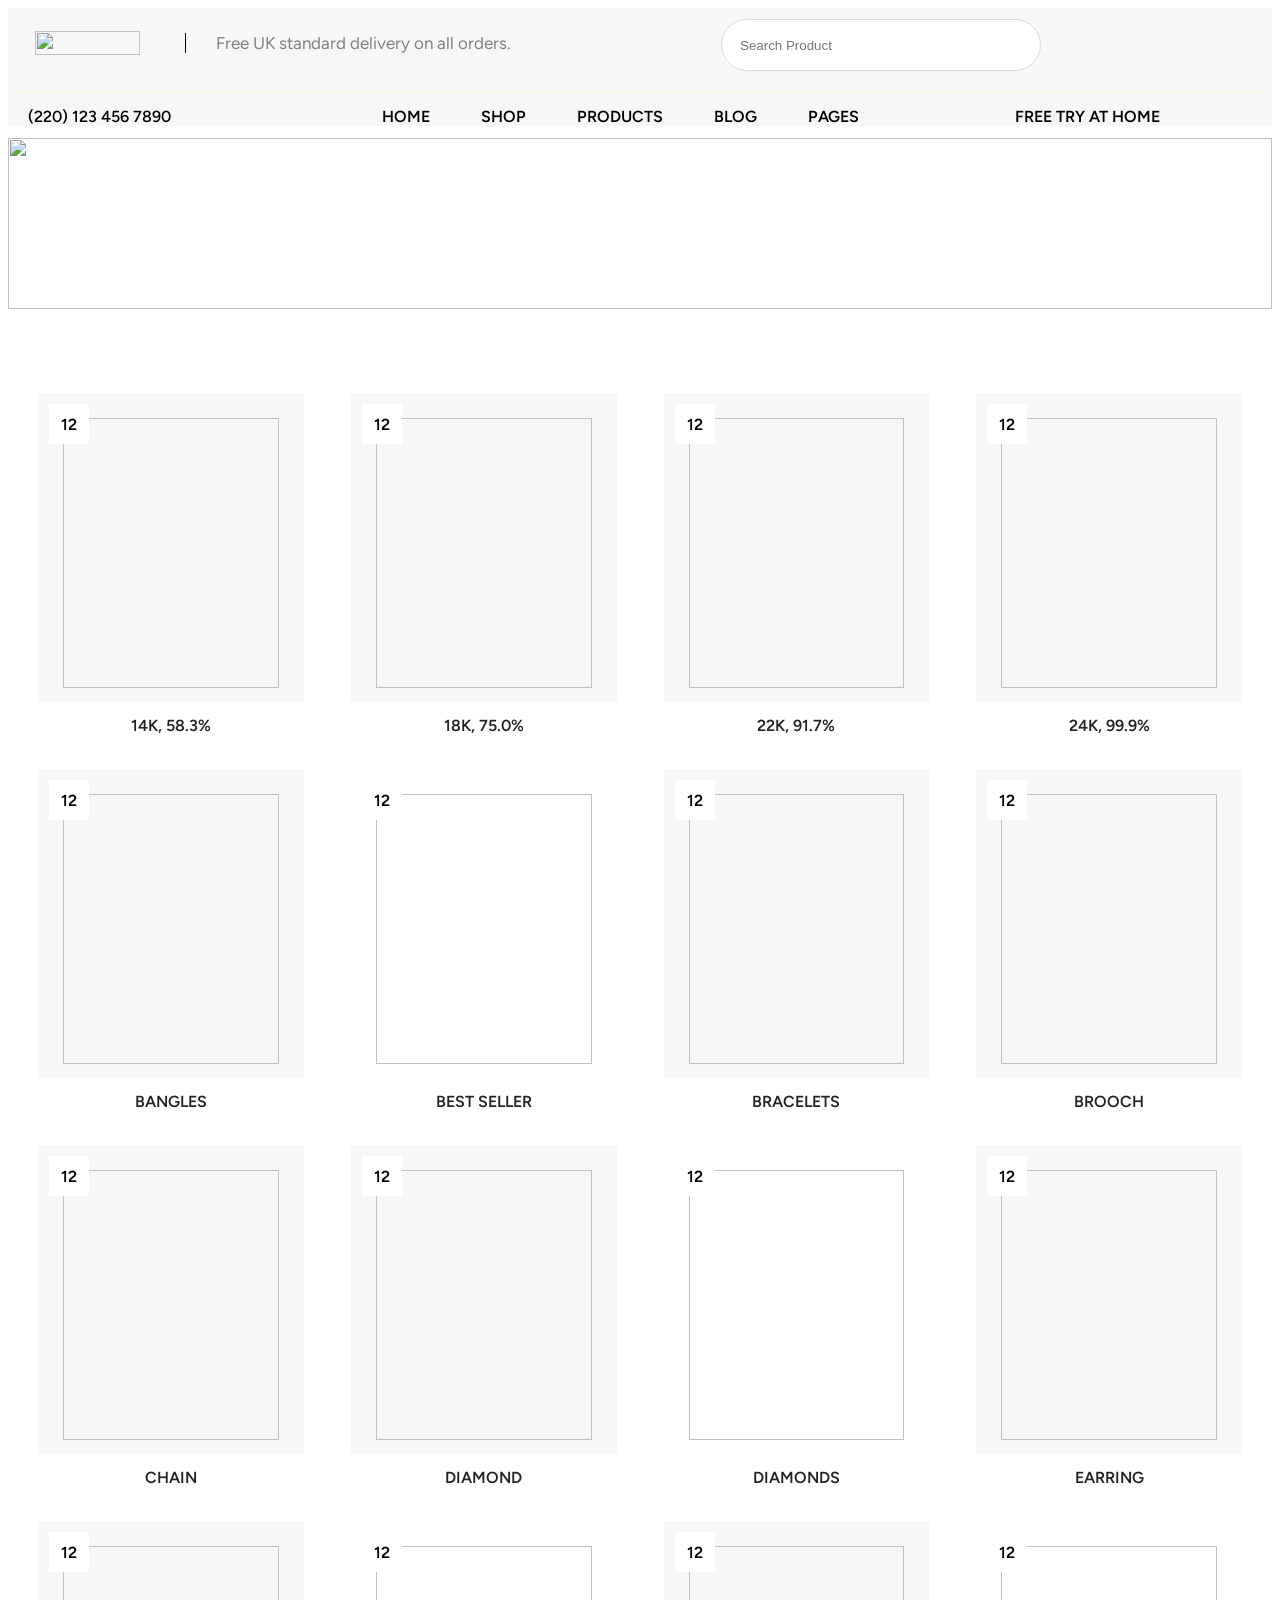
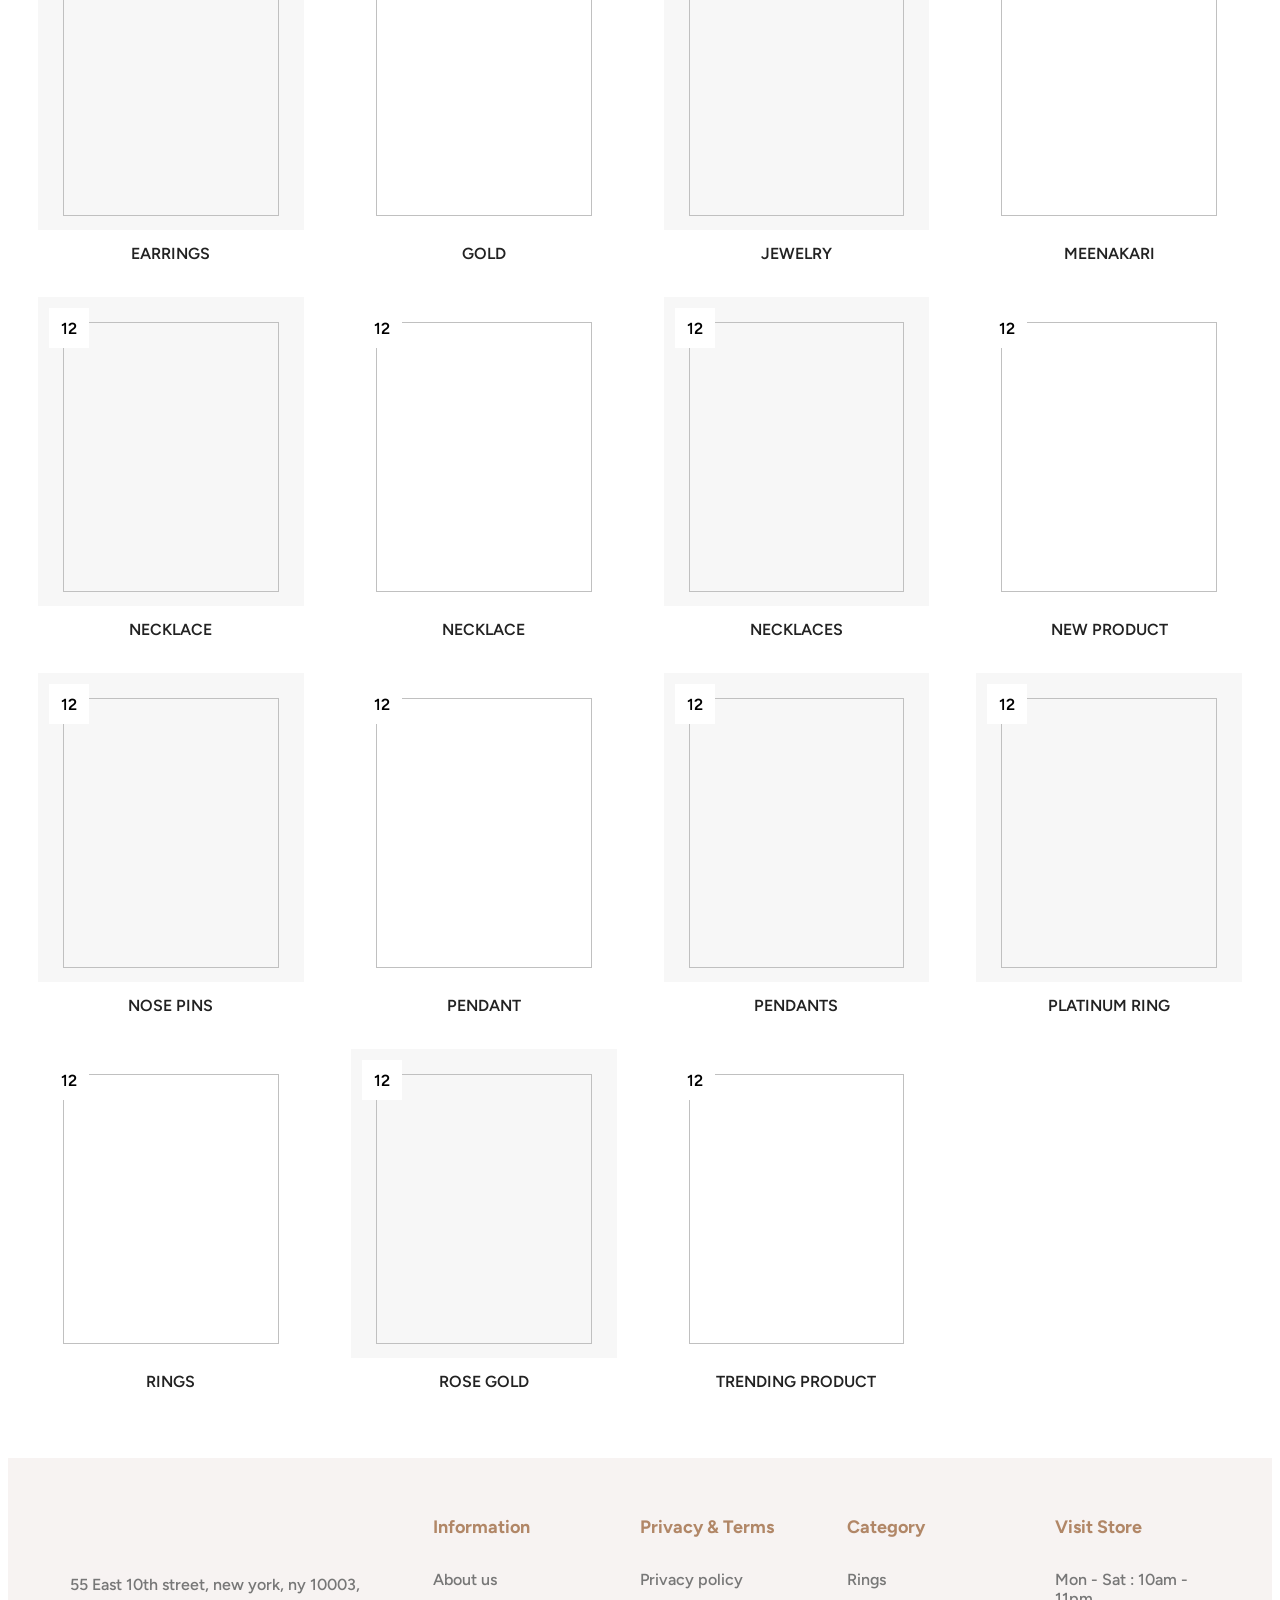
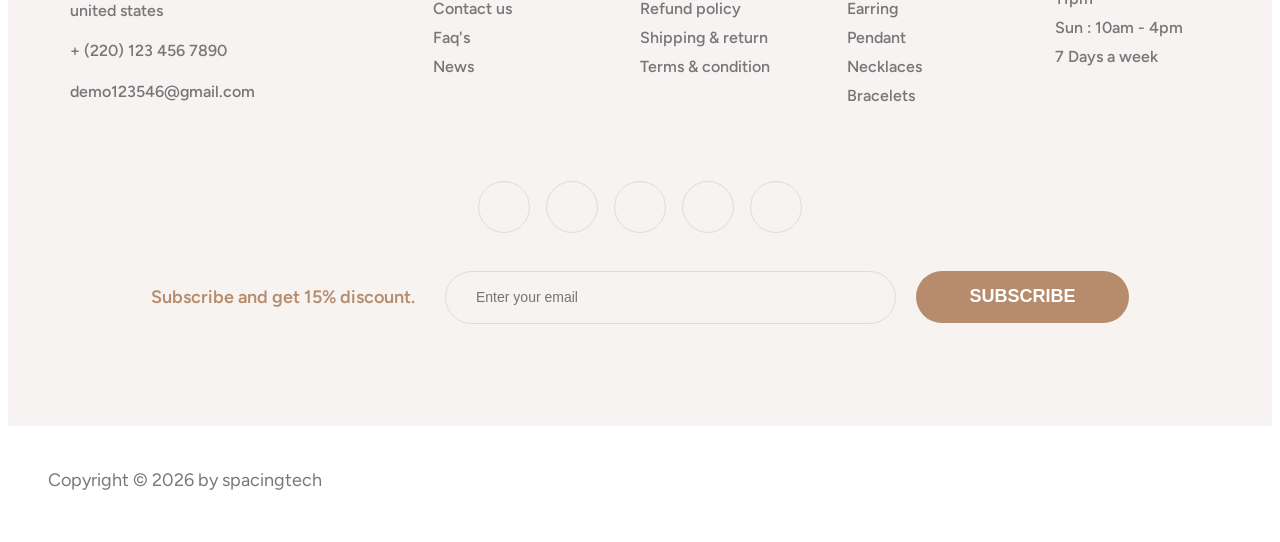
==== collection.html @ a3b4039f "complete home and collection page" ====
<!DOCTYPE html>
<html lang="en">

<head>
    <meta charset="UTF-8">
    <meta name="viewport" content="width=device-width, initial-scale=1.0">
    <title>Jelwo ( password: 1 )</title>
    <link rel="stylesheet" href="collection.css">
    <link rel="stylesheet" href="https://cdnjs.cloudflare.com/ajax/libs/font-awesome/7.0.1/css/all.min.css">
    <link rel="stylesheet" href="https://cdn.jsdelivr.net/npm/swiper@12/swiper-bundle.min.css" />
    <style>
        @import url('https://fonts.googleapis.com/css2?family=Marcellus&display=swap');
        @import url('https://fonts.googleapis.com/css2?family=Figtree:ital,wght@0,300..900;1,300..900&family=Marcellus&display=swap');
    </style>
</head>

<body>
    <header>
        <nav>
            <div class="nav-left"><img class="main-logo"
                    src="https://jelwo.myshopify.com/cdn/shop/files/jewelry-4-logo.png?v=1744805986&width=352" alt="">
                <p>Free UK standard delivery on all orders.</p>
            </div>
            <div class="nav-right"><input type="search" placeholder="Search Product">
                <ul>
                    <li>
                        <a href="#"><i class="fa-solid fa-user-plus" style="color: rgb(0, 0, 0);"></i></a>
                    </li>
                    <li>
                        <a href="#"><i class="fa-solid fa-heart-circle-plus" style="color: rgb(0, 0, 0);"></i></a>
                    </li>
                    <li>
                        <a href="#"><i class="fa-solid fa-bag-shopping" style="color: rgb(0, 0, 0);"></i></a>
                    </li>
                </ul>
            </div>
        </nav>
        <div class="container">
            <div class="customer-care">
                <span>
                    <i class="fa-solid fa-headset" style="color: rgb(225, 175, 175);"></i>
                </span>
                <a href="#">(220) 123 456 7890</a>
            </div>
            <div class="menu-bar">
                <a href="index.html">Home</a>
                <a href="#">Shop</a>
                <a href="#">Products</a>
                <a href="#">Blog</a>
                <a href="#">Pages</a>
            </div>
            <div class="try-home">
                <span>
                    <i class="fa-regular fa-house" style="color: rgb(225, 175, 175);"></i>
                </span>
                <a href="#">Free try at home</a>
            </div>
        </div>
    </header>

    <section class="breadcrumb-area">
        <img src="https://jelwo.myshopify.com/cdn/shop/files/jewelry-3-breadcrumb.jpg?v=1742473987&width=1920" alt="">
        <div class="title">
            <p><span>Home</span><span>Collection</span></p>
            <h1>Collections</h1>
        </div>
    </section>
    <section class="collection">
        <div class="product-card">
            <span class="count">12</span>
            <img src="https://jelwo.myshopify.com/cdn/shop/files/jewelry-product-6.jpg?v=1742442751&width=832" alt="">
            <h3>14K, 58.3%</h3>
        </div>

        <div class="product-card">
            <span class="count">12</span>
            <img src="https://jelwo.myshopify.com/cdn/shop/files/jewelry-product-46.jpg?v=1742445430&width=832" alt="">
            <h3>18K, 75.0%</h3>
        </div>

        <div class="product-card">
            <span class="count">12</span>
            <img src="https://jelwo.myshopify.com/cdn/shop/files/jewelry-product-6.jpg?v=1742442751&width=832" alt="">
            <h3>22K, 91.7%</h3>
        </div>

        <div class="product-card">
            <span class="count">12</span>
            <img src="https://jelwo.myshopify.com/cdn/shop/files/jewelry-product-6.jpg?v=1742442751&width=832" alt="">
            <h3>24K, 99.9%</h3>
        </div>
        <div class="product-card">
            <span class="count">12</span>
            <img src="https://jelwo.myshopify.com/cdn/shop/files/jewelry-product-6.jpg?v=1742442751&width=832" alt="">
            <h3>BANGLES</h3>
        </div>
        <div class="product-card card-1">
            <span class="count">12</span>
            <img src="https://jelwo.myshopify.com/cdn/shop/files/jewelry-pro-36.jpg?v=1741666478&width=832" alt="">
            <h3>BEST SELLER</h3>
        </div>
        <div class="product-card">
            <span class="count">12</span>
            <img src="https://jelwo.myshopify.com/cdn/shop/files/jewelry-product-6.jpg?v=1742442751&width=832" alt="">
            <h3>BRACELETS</h3>
        </div>
        <div class="product-card">
            <span class="count">12</span>
            <img src="https://jelwo.myshopify.com/cdn/shop/files/jewelry-product-6.jpg?v=1742442751&width=832" alt="">
            <h3>BROOCH</h3>
        </div>
        <div class="product-card">
            <span class="count">12</span>
            <img src="https://jelwo.myshopify.com/cdn/shop/files/jewelry-product-6.jpg?v=1742442751&width=832" alt="">
            <h3>CHAIN</h3>
        </div>
        <div class="product-card">
            <span class="count">12</span>
            <img src="https://jelwo.myshopify.com/cdn/shop/files/jewelry-product-56.jpg?v=1742445682&width=832" alt="">
            <h3>DIAMOND</h3>
        </div>
        <div class="product-card card-1">
            <span class="count">12</span>
            <img src="https://jelwo.myshopify.com/cdn/shop/files/jewelry-pro-21.jpg?v=1741607520&width=832" alt="">
            <h3>DIAMONDS</h3>
        </div>
        <div class="product-card">
            <span class="count">12</span>
            <img src="https://jelwo.myshopify.com/cdn/shop/files/jewelry-product-56.jpg?v=1742445682&width=832" alt="">
            <h3>EARRING</h3>
        </div>
        <div class="product-card">
            <span class="count">12</span>
            <img src="https://jelwo.myshopify.com/cdn/shop/files/jewelry-product-56.jpg?v=1742445682&width=832" alt="">
            <h3>EARRINGS</h3>
        </div>
        <div class="product-card card-1">
            <span class="count">12</span>
            <img src="https://jelwo.myshopify.com/cdn/shop/files/jewelry-pro-56.jpg?v=1741670785&width=832" alt="">
            <h3>GOLD</h3>
        </div>
        <div class="product-card">
            <span class="count">12</span>
            <img src="https://jelwo.myshopify.com/cdn/shop/files/jewelry-product-6.jpg?v=1742442751&width=832" alt="">
            <h3>JEWELRY</h3>
        </div>
        <div class="product-card card-1">
            <span class="count">12</span>
            <img src="https://jelwo.myshopify.com/cdn/shop/files/jewelry-pro-36.jpg?v=1741666478&width=832" alt="">
            <h3>MEENAKARI</h3>
        </div>
        <div class="product-card">
            <span class="count">12</span>
            <img src="https://jelwo.myshopify.com/cdn/shop/files/jewelry-product-6.jpg?v=1742442751&width=832" alt="">
            <h3>NECKLACE</h3>
        </div>
        <div class="product-card card-1">
            <span class="count">12</span>
            <img src="https://jelwo.myshopify.com/cdn/shop/files/jewelry-pro-36.jpg?v=1741666478&width=832" alt="">
            <h3>NECKLACE</h3>
        </div>
        <div class="product-card">
            <span class="count">12</span>
            <img src="https://jelwo.myshopify.com/cdn/shop/files/jewelry-product-56.jpg?v=1742445682&width=832" alt="">
            <h3>NECKLACES</h3>
        </div>
        <div class="product-card card-1">
            <span class="count">12</span>
            <img src="https://jelwo.myshopify.com/cdn/shop/files/jewelry-pro-36.jpg?v=1741666478&width=832" alt="">
            <h3>NEW PRODUCT</h3>
        </div>
        <div class="product-card">
            <span class="count">12</span>
            <img src="https://jelwo.myshopify.com/cdn/shop/files/jewelry-product-16.jpg?v=1742443575&width=832" alt="">
            <h3>NOSE PINS</h3>
        </div>
        <div class="product-card card-1">
            <span class="count">12</span>
            <img src="https://jelwo.myshopify.com/cdn/shop/files/jewelry-pro-36.jpg?v=1741666478&width=832" alt="">
            <h3>PENDANT</h3>
        </div>
        <div class="product-card">
            <span class="count">12</span>
            <img src="https://jelwo.myshopify.com/cdn/shop/files/jewelry-product-56.jpg?v=1742445682&width=832" alt="">
            <h3>PENDANTS</h3>
        </div>
        <div class="product-card">
            <span class="count">12</span>
            <img src="https://jelwo.myshopify.com/cdn/shop/files/jewelry-product-6.jpg?v=1742442751&width=832" alt="">
            <h3>PLATINUM RING</h3>
        </div>
        <div class="product-card card-1">
            <span class="count">12</span>
            <img src="https://jelwo.myshopify.com/cdn/shop/files/jewelry-pro-21.jpg?v=1741607520&width=832" alt="">
            <h3>RINGS</h3>
        </div>
        <div class="product-card">
            <span class="count">12</span>
            <img src="https://jelwo.myshopify.com/cdn/shop/files/jewelry-product-6.jpg?v=1742442751&width=832" alt="">
            <h3>ROSE GOLD</h3>
        </div>
        <div class="product-card card-1">
            <span class="count">12</span>
            <img src="https://jelwo.myshopify.com/cdn/shop/files/jewelry-pro-36.jpg?v=1741666478&width=832" alt="">
            <h3>TRENDING PRODUCT</h3>
        </div>
    </section>

    <footer class="footer">
        <div class="footer-container">

            <!-- Column 1 -->
            <div class="footer-col">
                <h2 class="logo"><img
                        src="https://jelwo.myshopify.com/cdn/shop/files/jewelry-4-logo.png?v=1744805986&width=352"
                        alt=""></h2>

                <div class="contact-item">
                    <i class="fa-solid fa-location-dot"></i>
                    <p>
                        55 East 10th street, new york,
                        ny 10003, united states
                    </p>
                </div>

                <div class="contact-item">
                    <i class="fa-solid fa-phone"></i>
                    <p>+ (220) 123 456 7890</p>
                </div>

                <div class="contact-item">
                    <i class="fa-solid fa-envelope"></i>
                    <p>demo123546@gmail.com</p>
                </div>
            </div>

            <!-- Column 2 -->
            <div class="footer-col">
                <h3>Information</h3>
                <ul>
                    <li><a href="#">About us</a></li>
                    <li><a href="#">Contact us</a></li>
                    <li><a href="#">Faq's</a></li>
                    <li><a href="#">News</a></li>
                </ul>
            </div>

            <!-- Column 3 -->
            <div class="footer-col">
                <h3>Privacy & Terms</h3>
                <ul>
                    <li><a href="#">Privacy policy</a></li>
                    <li><a href="#">Refund policy</a></li>
                    <li><a href="#">Shipping & return</a></li>
                    <li><a href="#">Terms & condition</a></li>
                </ul>
            </div>

            <!-- Column 4 -->
            <div class="footer-col">
                <h3>Category</h3>
                <ul>
                    <li><a href="#">Rings</a></li>
                    <li><a href="#">Earring</a></li>
                    <li><a href="#">Pendant</a></li>
                    <li><a href="#">Necklaces</a></li>
                    <li><a href="#">Bracelets</a></li>
                </ul>
            </div>

            <!-- Column 5 -->
            <div class="footer-col">
                <h3>Visit Store</h3>
                <ul>
                    <li>Mon - Sat : 10am - 11pm</li>
                    <li>Sun : 10am - 4pm</li>
                    <li>7 Days a week</li>
                </ul>
            </div>

        </div>
        <div class="newsletter">

            <div class="social-icons">
                <a href="#"><i class="fa-brands fa-facebook-f"></i></a>
                <a href="#"><i class="fa-brands fa-x-twitter"></i></a>
                <a href="#"><i class="fa-brands fa-instagram"></i></a>
                <a href="#"><i class="fa-brands fa-pinterest-p"></i></a>
                <a href="#"><i class="fa-brands fa-youtube"></i></a>
            </div>

            <div class="subscribe-box">
                <h3>Subscribe and get 15% discount.</h3>

                <form>
                    <input type="email" placeholder="Enter your email">
                    <button>SUBSCRIBE</button>
                </form>
            </div>

        </div>
    </footer>


    <div class="footer-bottom">
        <p>Copyright © 2026 by spacingtech</p>

        <div class="payment-methods">
            <div class="payment-box" style="color: #142FBD;"><i class="fa-brands fa-cc-visa"></i></div>
            <div class="payment-box" style="color: #EB001B;"><i class="fa-brands fa-cc-mastercard"></i></div>
            <div class="payment-box" style="color: #0071CE;"><i class="fa-brands fa-cc-amex"></i></div>
            <div class="payment-box" style="background: transparent;;"><i class="fa-brands fa-cc-paypal"></i></div>
            <div class="payment-box"><i class="fa-brands fa-cc-diners-club"></i></div>
            <div class="payment-box" style="color: rgb(67 63 63);"><i class="fa-brands fa-cc-discover"></i></div>
        </div>
    </div>
</body>

</html>
---- collection.css ----
body {
    font-family: 'Figtree', sans-serif;
}

nav {
    display: flex;
    gap: 143px;
}

.nav-left {
    display: flex;
}

.nav-right {
    display: flex;
}

.main-logo {
    width: 105px;
    height: 24px;
    position: relative;
    top: 23px;
    left: 27px;
}

.nav-left p {
    font-size: 17px;
    position: relative;
    margin-left: 72px;
    top: -12px;
    border-left: 1px solid black;
    padding-left: 30px;
    margin-top: 37px;
    color: #808080;
}

.nav-right input {
    border-radius: 40%;
    border-radius: 38px;
    padding: 11px 131px 10px 18px;
    margin: 11px;
    position: relative;
    left: 56px;
    border: 1px solid #dadada;
}

.nav-right ul {
    list-style-type: none;
    display: flex;
    gap: 32px;
    position: relative;
    left: 49px;
    top: 14px;
}

.container {
    display: grid;
    grid-template-columns: repeat(3, 2fr);
    position: relative;
    top: 10px;
    padding-top: 14px;
    border-top: 1px solid beige;
    gap: 20px;
}

.customer-care {
    position: relative;
    left: 20px;
}

.customer-care i {
    width: 39px;
}

.customer-care a {
    color: black;
    text-decoration: none;
    font-weight: 550;
}

.menu-bar {
    display: flex;
    gap: 51px;
    position: relative;
    left: -20px;
    font-weight: 600;
}

.menu-bar a {
    color: black;
    text-transform: uppercase;
    text-decoration: none;
}

.try-home {
    position: relative;
    left: 101px;
    display: flex;
    gap: 15px;
    width: 191px;
}

.try-home a {
    color: black;
    text-decoration: none;
    text-transform: uppercase;
    font-weight: 600;
}


.breadcrumb-area img {
    width: 100%;
    height: 171px;
    margin-top: 22px;
}

.title {
    position: absolute;
    top: 172px;
    left: 536px;
    text-align: center;
}

.title p {
    display: flex;
    gap: 20px;
    color: white;
    font-size: 17px;
    text-transform: uppercase;
    font-weight: 550;
    text-align: center;
    margin-left: 10px;
    margin-bottom: 5px;
}

.title h1 {
    color: white;
    font-size: 39px;
    font-weight: 550;
    margin-top: 0;
    font-family: 'Figtree', sans-serif;
}

header,
.container {
    background: #f7f7f7;
}

.collection {
    max-width: 1800px;
    margin: 60px auto;
    padding: 0 30px;

    display: grid;
    grid-template-columns: repeat(4, 1fr);
    gap: 47px;
}

.product-card {
    background: #F7F7F7;
    padding: 25px;
    text-align: center;
    position: relative;
    transition: .4s;
    height: 259px;
    margin-top: 20px;
}

.card-1 {
    background: white;
    padding: 25px;
    text-align: center;
    position: relative;
    transition: .4s;
    height: 259px;
    margin-top: 20px;
}

.count {
    position: absolute;
    top: 11px;
    left: 11px;
    width: 40px;
    height: 40px;
    background: #fff;
    display: flex;
    align-items: center;
    justify-content: center;
    font-size: 16px;
    font-weight: 600;
}

.product-card img {
    width: 100%;
    height: 270px;
    object-fit: contain;
    margin-top: 0;
}

.product-card h3 {
    margin-top: 24px;
    font-size: 16px;
    color: #222;
    font-weight: 600;
}

.product-card:hover {
    transform: translateY(-8px);
}


.footer {
    background: #f7f3f2;
    padding: 40px 50px;
    margin-top: 100px;
}

.footer-container {
    display: grid;
    grid-template-columns: 2fr 1fr 1fr 1fr 1fr;
    gap: 40px;
}

.logo {
    font-size: 24px;
    margin-bottom: 25px;
}

.logo img {
    width: 124px;
}

.footer-col h3 {
    font-size: 18px;
    margin-bottom: 18px;
    color: #b18767;
}

.footer-col ul li {
    margin-bottom: 10px;
    font-size: 16px;
    color: #777;
}

.contact-item {
    display: flex;
    gap: 12px;
    margin-bottom: 15px;
}

.contact-item i {
    font-size: 18px;
    color: #b18767;
}

.contact-item p {
    font-size: 16px;
    line-height: 1.6;
    color: #777;
    margin-top: 0;
    margin-bottom: 0;
}

.footer-col {
    font-weight: 550;
}

.footer-col a {
    text-decoration: none;
    color: #777;
}

.footer-col ul {
    list-style-type: none;
    padding-left: 0;
    padding-top: 14px;
}

.footer-col a:hover {
    color: #b18767;
}

.newsletter {
    background: #f6f3f1;
    padding: 60px 0;
    text-align: center;
}

.social-icons {
    display: flex;
    justify-content: center;
    gap: 16px;
    margin-bottom: 35px;
}

.social-icons a {
    width: 50px;
    height: 50px;
    border: 1px solid #ddd;
    border-radius: 50%;
    display: flex;
    align-items: center;
    justify-content: center;
    text-decoration: none;
    color: #777;
    font-size: 28px;
}

.social-icons a:hover {
    color: white;
    background: #b68c6d;
}

.subscribe-box {
    display: flex;
    justify-content: center;
    align-items: center;
    gap: 30px;
    flex-wrap: wrap;
}

.subscribe-box h3 {
    color: #b68c6d;
    font-size: 18px;
    font-weight: 600;
}

.subscribe-box form {
    display: flex;
    gap: 20px;
}

.subscribe-box input {
    width: 389px;
    height: 51px;
    border: 1px solid #ddd;
    border-radius: 50px;
    padding: 0 30px;
    font-size: 14px;
    outline: none;
    background: transparent;
}

.subscribe-box button {
    width: 213px;
    height: 52px;
    border: none;
    border-radius: 50px;
    background: #b68c6d;
    color: #fff;
    font-size: 18px;
    font-weight: 600;
    cursor: pointer;
}

.footer-bottom {
    background: #fff;
    padding: 25px 40px;
    display: flex;
    justify-content: space-between;
    align-items: center;
}

.footer-bottom p {
    font-size: 18px;
    color: #777;
}

.payment-icons {
    display: flex;
    gap: 10px;
}

.payment-icons img {
    height: 35px;
}


.payment-methods {
    display: flex;
    gap: 10px;
    font-size: 30px;
}
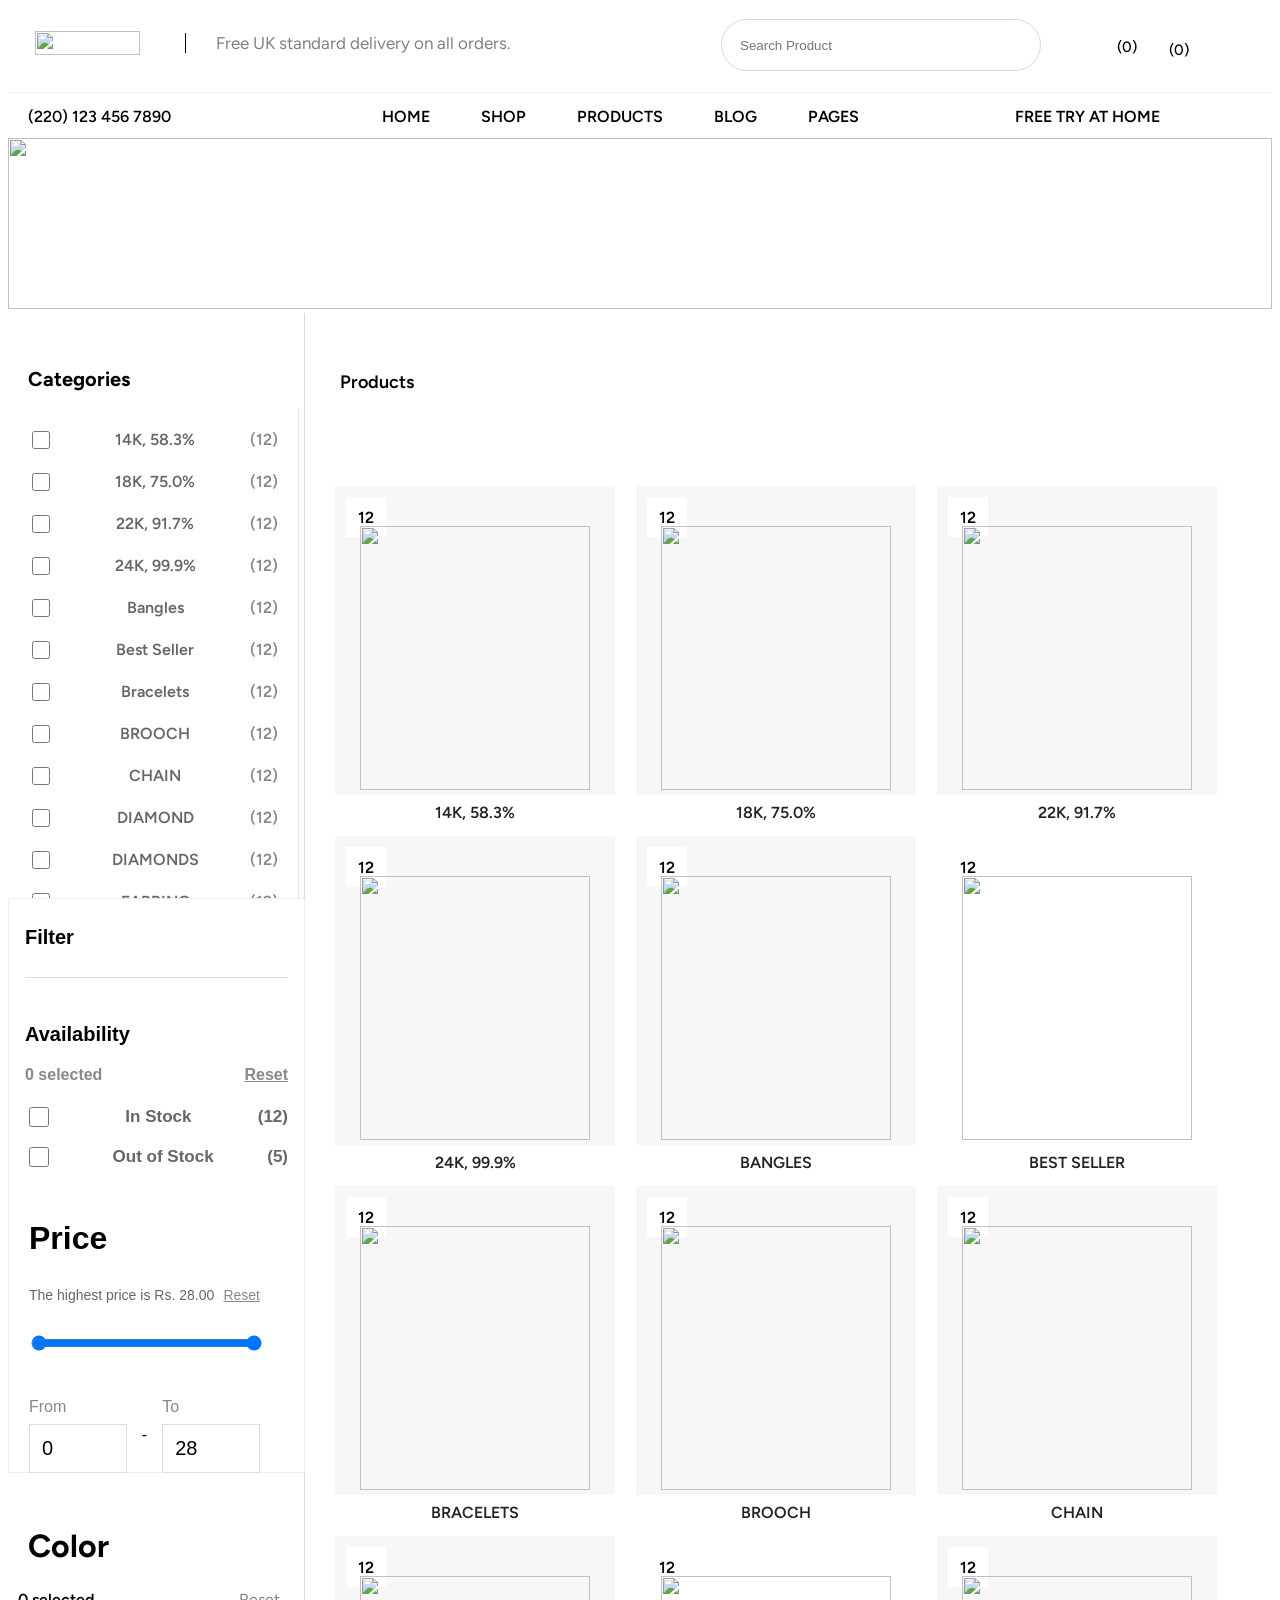
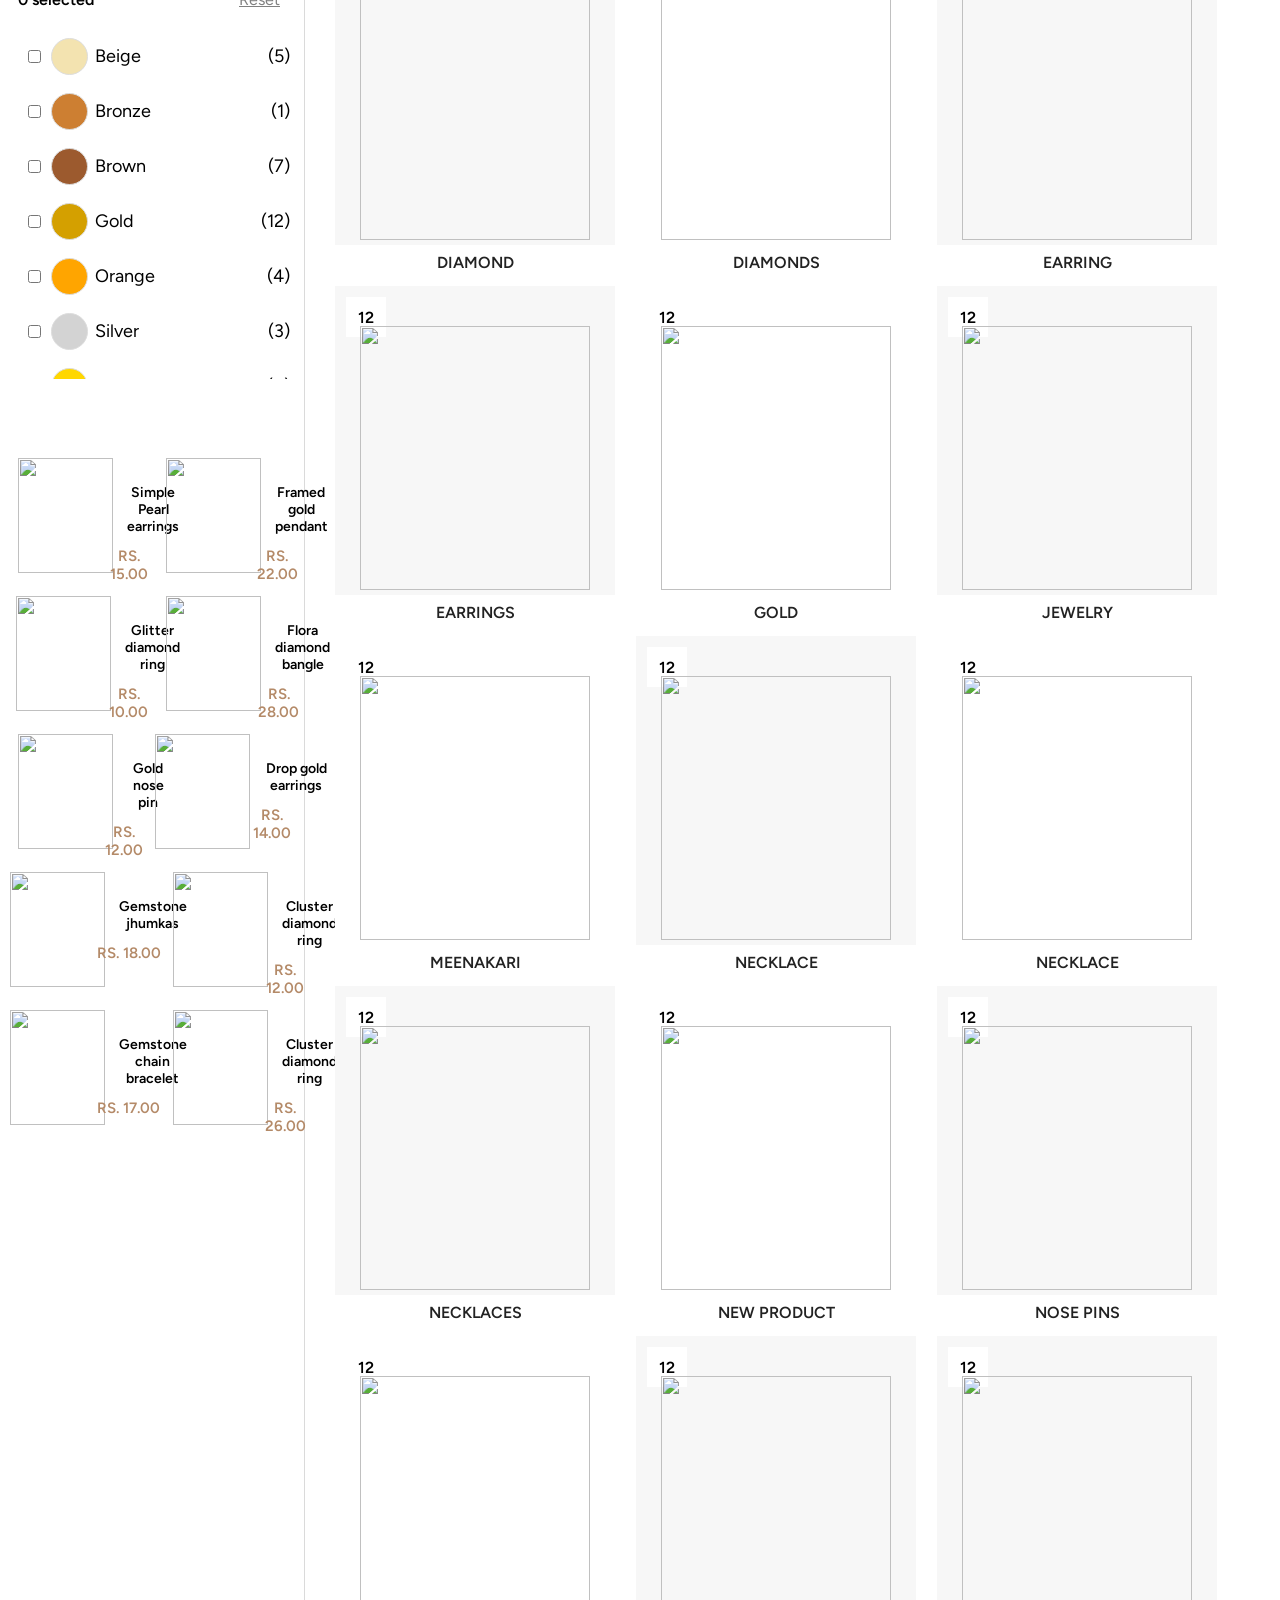
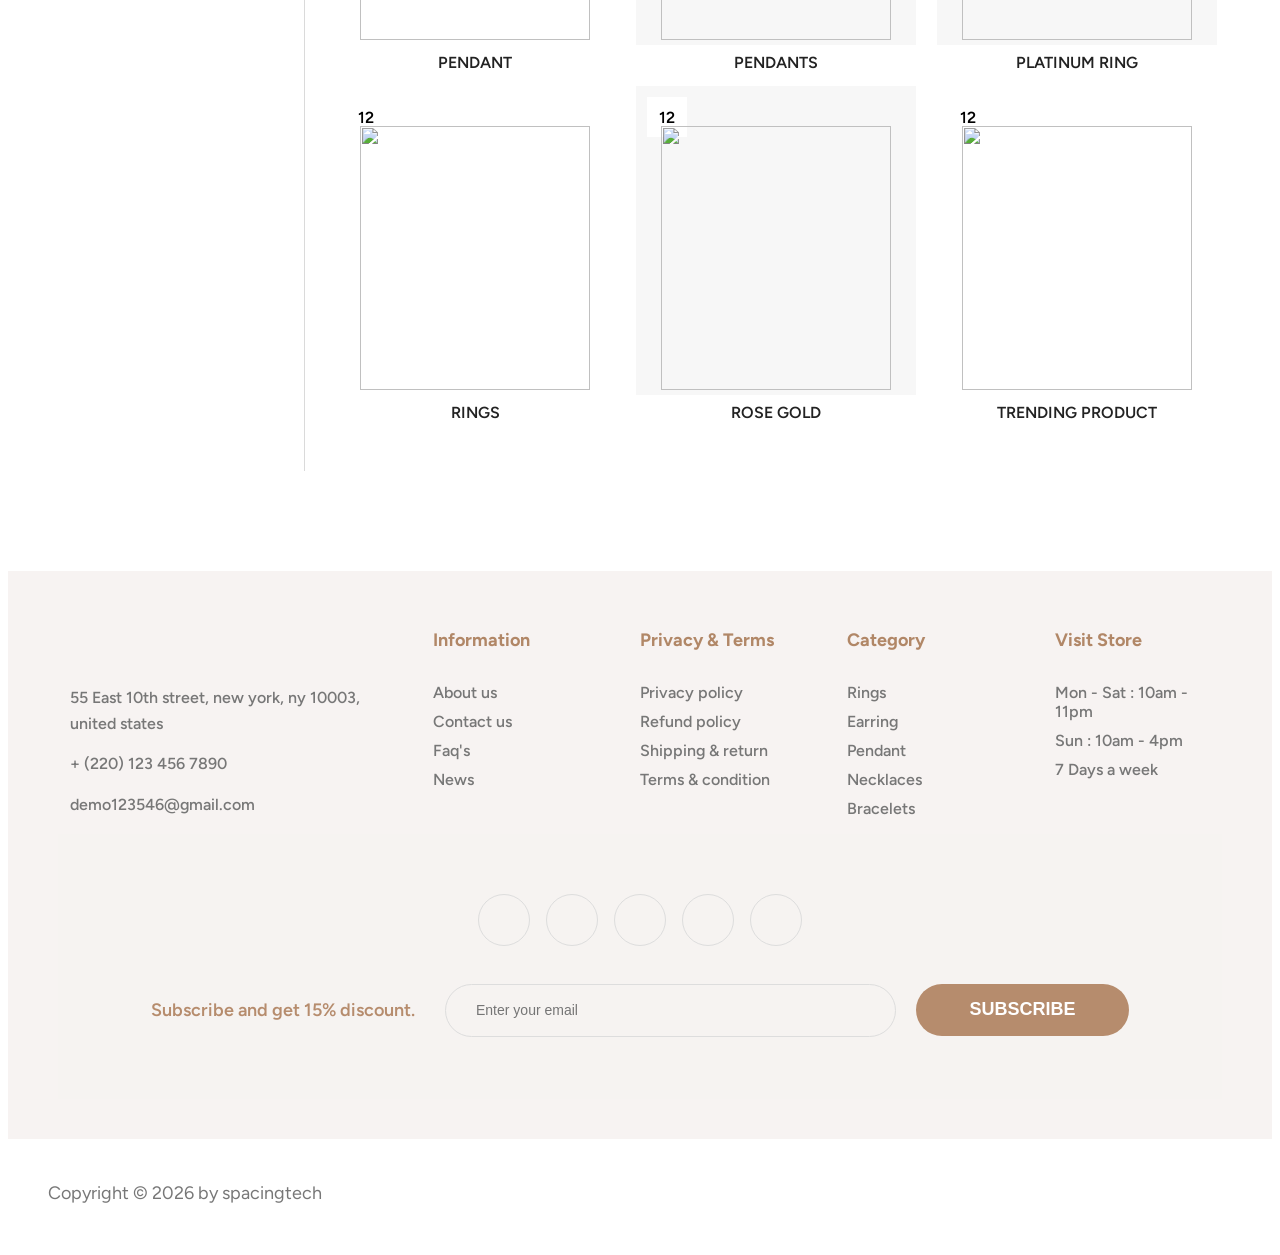
==== commit db04dfd7: "completed" ====
--- a/collection.html
+++ b/collection.html
@@ -27,10 +27,131 @@
                         <a href="#"><i class="fa-solid fa-user-plus" style="color: rgb(0, 0, 0);"></i></a>
                     </li>
                     <li>
-                        <a href="#"><i class="fa-solid fa-heart-circle-plus" style="color: rgb(0, 0, 0);"></i></a>
+                        <a href="wishlist.html" class="wishlist-link">
+                            <i class="fa-solid fa-heart-circle-plus"></i>
+                            <span id="wishlist-count">(0)</span>
+                        </a>
                     </li>
                     <li>
-                        <a href="#"><i class="fa-solid fa-bag-shopping" style="color: rgb(0, 0, 0);"></i></a>
+                        <a>
+                            <div class="menu-btn" onclick="openMenu()">
+                                <i class="fa-solid fa-bag-shopping" style="color: rgb(0, 0, 0);"></i>
+                                <span id="cart-count">(0)</span>
+                            </div>
+
+                            <div class="sidebar" id="sidebar">
+                                <div class="discount-title">
+                                    <p>New customers save 10% with code <b>WELCOME10</b></p>
+                                </div>
+                                <div class="close-btn" onclick="closeMenu()">✖</div>
+                                <div class="cart-header">
+                                    <h6>My shopping cart</h6>
+                                </div>
+                                <div class="show-data">
+                                    <!-- <p>add to cart data show</p> -->
+                                </div>
+                                <div class="slider">
+                                    <div class="heading">
+                                        <h6>You might also like</h6>
+                                    </div>
+                                    <div class="swiper mySwiper">
+                                        <div class="swiper-wrapper">
+                                            <div class="swiper-slide">
+                                                <div class="product-slider">
+                                                    <img src="https://jelwo.myshopify.com/cdn/shop/files/jewelry-product-6.jpg?v=1742442751&width=533"
+                                                        alt="">
+                                                    <div class="img-data">
+                                                        <h6>Simple Pearl earrings</h6>
+                                                        <p>Rs. 15.00 </p>
+                                                    </div>
+                                                </div>
+                                            </div>
+                                            <div class="swiper-slide">
+                                                <div class="product-slider">
+                                                    <img src="https://jelwo.myshopify.com/cdn/shop/files/jewelry-product-26.jpg?v=1742444221&width=533"
+                                                        alt="">
+                                                    <div class="img-data">
+                                                        <h6>Glitter diamond ring</h6>
+                                                        <p>Rs. 10.00 </p>
+                                                    </div>
+                                                </div>
+                                            </div>
+                                            <div class="swiper-slide">
+                                                <div class="product-slider">
+                                                    <img src="https://jelwo.myshopify.com/cdn/shop/files/jewelry-product-21.jpg?v=1742443763&width=533"
+                                                        alt="">
+                                                    <div class="img-data">
+                                                        <h6>Gold nose pin</h6>
+                                                        <p>Rs. 12.00 </p>
+                                                    </div>
+                                                </div>
+                                            </div>
+                                            <div class="swiper-slide">
+                                                <div class="product-slider">
+                                                    <img src="https://jelwo.myshopify.com/cdn/shop/files/jewelry-product-51.jpg?v=1742445540&width=533"
+                                                        alt="">
+                                                    <div class="img-data">
+                                                        <h6>Gemstone jhumkas</h6>
+                                                        <p>Rs. 18.00 </p>
+                                                    </div>
+                                                </div>
+                                            </div>
+                                            <div class="swiper-slide">
+                                                <div class="product-slider">
+                                                    <img src="https://jelwo.myshopify.com/cdn/shop/files/jewelry-product-41.jpg?v=1742444936&width=533"
+                                                        alt="">
+                                                    <div class="img-data">
+                                                        <h6>Gemstone chain bracelet</h6>
+                                                        <p>Rs. 17.00 </p>
+                                                    </div>
+                                                </div>
+                                            </div>
+                                            <div class="swiper-slide">
+                                                <div class="product-slider">
+                                                    <img src="https://jelwo.myshopify.com/cdn/shop/files/jewelry-product-11.jpg?v=1742443330&width=533"
+                                                        alt="">
+                                                    <div class="img-data">
+                                                        <h6>Framed gold pendant</h6>
+                                                        <p>Rs. 22.00 </p>
+                                                    </div>
+                                                </div>
+                                            </div>
+                                            <div class="swiper-slide">
+                                                <div class="product-slider">
+                                                    <img src="https://jelwo.myshopify.com/cdn/shop/files/jewelry-product-31.jpg?v=1742444512&width=533"
+                                                        alt="">
+                                                    <div class="img-data">
+                                                        <h6>Flora diamond bangle</h6>
+                                                        <p>Rs. 28.00 </p>
+                                                    </div>
+                                                </div>
+                                            </div>
+                                            <div class="swiper-slide">
+                                                <div class="product-slider">
+                                                    <img src="https://jelwo.myshopify.com/cdn/shop/files/jewelry-product-46.jpg?v=1742445430&width=533"
+                                                        alt="">
+                                                    <div class="img-data">
+                                                        <h6>Drop gold earrings</h6>
+                                                        <p>Rs. 14.00 </p>
+                                                    </div>
+                                                </div>
+                                            </div>
+                                            <div class="swiper-slide">
+                                                <div class="product-slider">
+                                                    <img src="https://jelwo.myshopify.com/cdn/shop/files/jewelry-product-36.jpg?v=1742444776&width=533"
+                                                        alt="">
+                                                    <div class="img-data">
+                                                        <h6>Cluster diamond ring</h6>
+                                                        <p>Rs. 12.00 </p>
+                                                    </div>
+                                                </div>
+                                            </div>
+                                        </div>
+                                    </div>
+                                </div>
+
+                            </div>
+                        </a>
                     </li>
                 </ul>
             </div>
@@ -44,7 +165,7 @@
             </div>
             <div class="menu-bar">
                 <a href="index.html">Home</a>
-                <a href="#">Shop</a>
+                <a href="collection.html">Shop</a>
                 <a href="#">Products</a>
                 <a href="#">Blog</a>
                 <a href="#">Pages</a>
@@ -65,147 +186,540 @@
             <h1>Collections</h1>
         </div>
     </section>
-    <section class="collection">
-        <div class="product-card">
-            <span class="count">12</span>
-            <img src="https://jelwo.myshopify.com/cdn/shop/files/jewelry-product-6.jpg?v=1742442751&width=832" alt="">
-            <h3>14K, 58.3%</h3>
+
+    <div class="data-filter">
+        <div class="all-data">
+            <h2>Categories</h2>
+
+            <div class="filterbar">
+
+
+                <label>
+                    <input type="checkbox" value="14K" onchange="filterProducts()">
+                    14K, 58.3%
+                    <span>(12)</span>
+                </label>
+
+                <label>
+                    <input type="checkbox" value="18K" onchange="filterProducts()">
+                    18K, 75.0%
+                    <span>(12)</span>
+                </label>
+
+                <label>
+                    <input type="checkbox" value="22K" onchange="filterProducts()">
+                    22K, 91.7%
+                    <span>(12)</span>
+                </label>
+
+                <label>
+                    <input type="checkbox" value="24K" onchange="filterProducts()">
+                    24K, 99.9%
+                    <span>(12)</span>
+                </label>
+
+                <label>
+                    <input type="checkbox" value="BANGLES" onchange="filterProducts()">
+                    Bangles
+                    <span>(12)</span>
+                </label>
+
+                <label>
+                    <input type="checkbox" value="BEST SELLER" onchange="filterProducts()">
+                    Best Seller
+                    <span>(12)</span>
+                </label>
+
+                <label>
+                    <input type="checkbox" value="BRACELETS" onchange="filterProducts()">
+                    Bracelets
+                    <span>(12)</span>
+                </label>
+                <label>
+                    <input type="checkbox" value="BROOCH" onchange="filterProducts()">
+                    BROOCH
+                    <span>(12)</span>
+                </label>
+                <label>
+                    <input type="checkbox" value="CHAIN" onchange="filterProducts()">
+                    CHAIN
+                    <span>(12)</span>
+                </label>
+                <label>
+                    <input type="checkbox" value="DIAMOND" onchange="filterProducts()">
+                    DIAMOND
+                    <span>(12)</span>
+                </label>
+                <label>
+                    <input type="checkbox" value="DIAMONDS" onchange="filterProducts()">
+                    DIAMONDS
+                    <span>(12)</span>
+                </label>
+                <label>
+                    <input type="checkbox" value="EARRING" onchange="filterProducts()">
+                    EARRING
+                    <span>(12)</span>
+                </label>
+                <label>
+                    <input type="checkbox" value="EARRINGS" onchange="filterProducts()">
+                    EARRINGS
+                    <span>(12)</span>
+                </label>
+                <label>
+                    <input type="checkbox" value="GOLD" onchange="filterProducts()">
+                    GOLD
+                    <span>(12)</span>
+                </label>
+                <label>
+                    <input type="checkbox" value="JEWELRY" onchange="filterProducts()">
+                    JEWELRY
+                    <span>(12)</span>
+                </label>
+                <label>
+                    <input type="checkbox" value="MEENAKARI" onchange="filterProducts()">
+                    MEENAKARI
+                    <span>(12)</span>
+                </label>
+                <label>
+                    <input type="checkbox" value="NECKLACE" onchange="filterProducts()">
+                    NECKLACE
+                    <span>(12)</span>
+                </label>
+                <label>
+                    <input type="checkbox" value="NECKLACES" onchange="filterProducts()">
+                    NECKLACES
+                    <span>(12)</span>
+                </label>
+                <label>
+                    <input type="checkbox" value="NEW PRODUCT" onchange="filterProducts()">
+                    NEW PRODUCT
+                    <span>(12)</span>
+                </label>
+                <label>
+                    <input type="checkbox" value="NOSE PINS" onchange="filterProducts()">
+                    NOSE PINS
+                    <span>(12)</span>
+                </label>
+                <label>
+                    <input type="checkbox" value="PENDANT" onchange="filterProducts()">
+                    PENDANT
+                    <span>(12)</span>
+                </label>
+                <label>
+                    <input type="checkbox" value="PENDANTS" onchange="filterProducts()">
+                    PENDANTS
+                    <span>(12)</span>
+                </label>
+                <label>
+                    <input type="checkbox" value="PLATINUM RING" onchange="filterProducts()">
+                    PLATINUM RING
+                    <span>(12)</span>
+                </label>
+                <label>
+                    <input type="checkbox" value="RINGS" onchange="filterProducts()">
+                    RINGS
+                    <span>(12)</span>
+                </label>
+                <label>
+                    <input type="checkbox" value="ROSE GOLD" onchange="filterProducts()">
+                    ROSE GOLD
+                    <span>(12)</span>
+                </label>
+                <label>
+                    <input type="checkbox" value="TRENDING PRODUCT" onchange="filterProducts()">
+                    TRENDING PRODUCT
+                    <span>(12)</span>
+                </label>
+
+            </div>
+            <div class="filter-sidebar">
+                <h2>Filter</h2>
+
+                <div class="filter-section">
+                    <h3>Availability</h3>
+
+                    <div class="filter-header">
+                        <span id="selectedCount">0 selected</span>
+                        <a href="#" onclick="resetFilter()">Reset</a>
+                    </div>
+
+                    <label>
+                        <input type="checkbox" value="In Stock" onchange="filterStock()">
+                        In Stock <span>(12)</span>
+                    </label>
+
+                    <label>
+                        <input type="checkbox" value="Out Stock" onchange="filterStock()">
+                        Out of Stock <span>(5)</span>
+                    </label>
+                </div>
+                <div class="price-filter">
+
+                    <h2>Price</h2>
+
+                    <div class="price-header">
+                        <span>The highest price is Rs. 28.00</span>
+                        <a href="#" onclick="resetPrice()">Reset</a>
+                    </div>
+
+                    <div class="slider-box">
+                        <input type="range" id="minRange" min="0" max="28" value="0">
+                        <input type="range" id="maxRange" min="0" max="28" value="28">
+                    </div>
+
+                    <div class="price-inputs">
+                        <div class="price-field">
+                            <label>From</label>
+                            <input type="number" id="minPrice" value="0">
+                        </div>
+
+                        <span>-</span>
+
+                        <div class="price-field">
+                            <label>To</label>
+                            <input type="number" id="maxPrice" value="28">
+                        </div>
+                    </div>
+
+                </div>
+            </div>
+            <div class="color-filter">
+
+                <h2>Color</h2>
+
+                <div class="filter-header1">
+                    <span id="selectedColorCount">0 selected</span>
+                    <a href="#" onclick="resetColor()">Reset</a>
+                </div>
+
+                <div class="color-list">
+
+                    <label>
+                        <input type="checkbox" value="Beige" onchange="filterColor()">
+                        <span class="color-dot beige"></span>
+                        Beige
+                        <span>(5)</span>
+                    </label>
+
+                    <label>
+                        <input type="checkbox" value="Bronze" onchange="filterColor()">
+                        <span class="color-dot bronze"></span>
+                        Bronze
+                        <span>(1)</span>
+                    </label>
+
+                    <label>
+                        <input type="checkbox" value="Brown" onchange="filterColor()">
+                        <span class="color-dot brown"></span>
+                        Brown
+                        <span>(7)</span>
+                    </label>
+
+                    <label>
+                        <input type="checkbox" value="Gold" onchange="filterColor()">
+                        <span class="color-dot gold"></span>
+                        Gold
+                        <span>(12)</span>
+                    </label>
+
+                    <label>
+                        <input type="checkbox" value="Orange" onchange="filterColor()">
+                        <span class="color-dot orange"></span>
+                        Orange
+                        <span>(4)</span>
+                    </label>
+
+                    <label>
+                        <input type="checkbox" value="Silver" onchange="filterColor()">
+                        <span class="color-dot silver"></span>
+                        Silver
+                        <span>(3)</span>
+                    </label>
+
+                    <label>
+                        <input type="checkbox" value="Yellow" onchange="filterColor()">
+                        <span class="color-dot yellow"></span>
+                        Yellow
+                        <span>(4)</span>
+                    </label>
+
+                </div>
+
+            </div>
+            <div class="swiper-1">
+                <div class="swiper mySwiper1">
+                    <div class="swiper-wrapper">
+                        <div class="swiper-slide">
+                            <div class="data-1">
+                                <img src="https://jelwo.myshopify.com/cdn/shop/files/jewelry-product-6.jpg?v=1742442751&width=533"
+                                    alt="">
+                                <div class="content">
+                                    <p>Simple Pearl earrings</p>
+                                    <div class="price"><span>RS. 15.00</span></div>
+                                </div>
+                            </div>
+                            <div class="data-2"><img
+                                    src="https://jelwo.myshopify.com/cdn/shop/files/jewelry-product-11.jpg?v=1742443330&width=533"
+                                    alt="">
+                                <div class="content">
+                                    <p>Framed gold pendant</p>
+                                    <div class="price"><span>RS. 22.00</span></div>
+                                </div>
+                            </div>
+                        </div>
+                        <div class="swiper-slide">
+                            <div class="data-1">
+                                <img src="https://jelwo.myshopify.com/cdn/shop/files/jewelry-product-26.jpg?v=1742444221&width=533"
+                                    alt="">
+                                <div class="content">
+                                    <p>Glitter diamond ring</p>
+                                    <div class="price"><span>RS. 10.00</span></div>
+                                </div>
+                            </div>
+                            <div class="data-2"><img
+                                    src="https://jelwo.myshopify.com/cdn/shop/files/jewelry-product-31.jpg?v=1742444512&width=533"
+                                    alt="">
+                                <div class="content">
+                                    <p>Flora diamond bangle</p>
+                                    <div class="price"><span>RS. 28.00</span></div>
+                                </div>
+                            </div>
+                        </div>
+                        <div class="swiper-slide">
+                            <div class="data-1">
+                                <img src="https://jelwo.myshopify.com/cdn/shop/files/jewelry-product-21.jpg?v=1742443763&width=533"
+                                    alt="">
+                                <div class="content">
+                                    <p>Gold nose pin</p>
+                                    <div class="price"><span>RS. 12.00</span></div>
+                                </div>
+                            </div>
+                            <div class="data-2"><img
+                                    src="https://jelwo.myshopify.com/cdn/shop/files/jewelry-product-46.jpg?v=1742445430&width=533"
+                                    alt="">
+                                <div class="content">
+                                    <p>Drop gold earrings</p>
+                                    <div class="price"><span>RS. 14.00</span></div>
+                                </div>
+                            </div>
+                        </div>
+                        <div class="swiper-slide">
+                            <div class="data-1">
+                                <img src="https://jelwo.myshopify.com/cdn/shop/files/jewelry-product-51.jpg?v=1742445540&width=533"
+                                    alt="">
+                                <div class="content">
+                                    <p>Gemstone jhumkas</p>
+                                    <div class="price"><span>RS. 18.00</span></div>
+                                </div>
+                            </div>
+                            <div class="data-2"><img
+                                    src="https://jelwo.myshopify.com/cdn/shop/files/jewelry-product-36.jpg?v=1742444776&width=533"
+                                    alt="">
+                                <div class="content">
+                                    <p>Cluster diamond ring</p>
+                                    <div class="price"><span>RS. 12.00</span></div>
+                                </div>
+                            </div>
+                        </div>
+                        <div class="swiper-slide">
+                            <div class="data-1">
+                                <img src="https://jelwo.myshopify.com/cdn/shop/files/jewelry-product-41.jpg?v=1742444936&width=533"
+                                    alt="">
+                                <div class="content">
+                                    <p>Gemstone chain bracelet</p>
+                                    <div class="price"><span>RS. 17.00</span></div>
+                                </div>
+                            </div>
+                            <div class="data-2"><img
+                                    src="https://jelwo.myshopify.com/cdn/shop/files/jewelry-product-1.jpg?v=1742443985&width=533"
+                                    alt="">
+                                <div class="content">
+                                    <p>Cluster diamond ring</p>
+                                    <div class="price"><span>RS. 26.00</span></div>
+                                </div>
+                            </div>
+                        </div>
+                    </div>
+                </div>
+            </div>
+            <img src="https://jelwo.myshopify.com/cdn/shop/files/jewelry-4-collection-side-banner.jpg?v=1742637512&width=352"
+                alt="">
+
         </div>
 
-        <div class="product-card">
-            <span class="count">12</span>
-            <img src="https://jelwo.myshopify.com/cdn/shop/files/jewelry-product-46.jpg?v=1742445430&width=832" alt="">
-            <h3>18K, 75.0%</h3>
-        </div>
-
-        <div class="product-card">
-            <span class="count">12</span>
-            <img src="https://jelwo.myshopify.com/cdn/shop/files/jewelry-product-6.jpg?v=1742442751&width=832" alt="">
-            <h3>22K, 91.7%</h3>
-        </div>
-
-        <div class="product-card">
-            <span class="count">12</span>
-            <img src="https://jelwo.myshopify.com/cdn/shop/files/jewelry-product-6.jpg?v=1742442751&width=832" alt="">
-            <h3>24K, 99.9%</h3>
-        </div>
-        <div class="product-card">
-            <span class="count">12</span>
-            <img src="https://jelwo.myshopify.com/cdn/shop/files/jewelry-product-6.jpg?v=1742442751&width=832" alt="">
-            <h3>BANGLES</h3>
-        </div>
-        <div class="product-card card-1">
-            <span class="count">12</span>
-            <img src="https://jelwo.myshopify.com/cdn/shop/files/jewelry-pro-36.jpg?v=1741666478&width=832" alt="">
-            <h3>BEST SELLER</h3>
-        </div>
-        <div class="product-card">
-            <span class="count">12</span>
-            <img src="https://jelwo.myshopify.com/cdn/shop/files/jewelry-product-6.jpg?v=1742442751&width=832" alt="">
-            <h3>BRACELETS</h3>
-        </div>
-        <div class="product-card">
-            <span class="count">12</span>
-            <img src="https://jelwo.myshopify.com/cdn/shop/files/jewelry-product-6.jpg?v=1742442751&width=832" alt="">
-            <h3>BROOCH</h3>
-        </div>
-        <div class="product-card">
-            <span class="count">12</span>
-            <img src="https://jelwo.myshopify.com/cdn/shop/files/jewelry-product-6.jpg?v=1742442751&width=832" alt="">
-            <h3>CHAIN</h3>
-        </div>
-        <div class="product-card">
-            <span class="count">12</span>
-            <img src="https://jelwo.myshopify.com/cdn/shop/files/jewelry-product-56.jpg?v=1742445682&width=832" alt="">
-            <h3>DIAMOND</h3>
-        </div>
-        <div class="product-card card-1">
-            <span class="count">12</span>
-            <img src="https://jelwo.myshopify.com/cdn/shop/files/jewelry-pro-21.jpg?v=1741607520&width=832" alt="">
-            <h3>DIAMONDS</h3>
-        </div>
-        <div class="product-card">
-            <span class="count">12</span>
-            <img src="https://jelwo.myshopify.com/cdn/shop/files/jewelry-product-56.jpg?v=1742445682&width=832" alt="">
-            <h3>EARRING</h3>
-        </div>
-        <div class="product-card">
-            <span class="count">12</span>
-            <img src="https://jelwo.myshopify.com/cdn/shop/files/jewelry-product-56.jpg?v=1742445682&width=832" alt="">
-            <h3>EARRINGS</h3>
-        </div>
-        <div class="product-card card-1">
-            <span class="count">12</span>
-            <img src="https://jelwo.myshopify.com/cdn/shop/files/jewelry-pro-56.jpg?v=1741670785&width=832" alt="">
-            <h3>GOLD</h3>
-        </div>
-        <div class="product-card">
-            <span class="count">12</span>
-            <img src="https://jelwo.myshopify.com/cdn/shop/files/jewelry-product-6.jpg?v=1742442751&width=832" alt="">
-            <h3>JEWELRY</h3>
-        </div>
-        <div class="product-card card-1">
-            <span class="count">12</span>
-            <img src="https://jelwo.myshopify.com/cdn/shop/files/jewelry-pro-36.jpg?v=1741666478&width=832" alt="">
-            <h3>MEENAKARI</h3>
-        </div>
-        <div class="product-card">
-            <span class="count">12</span>
-            <img src="https://jelwo.myshopify.com/cdn/shop/files/jewelry-product-6.jpg?v=1742442751&width=832" alt="">
-            <h3>NECKLACE</h3>
-        </div>
-        <div class="product-card card-1">
-            <span class="count">12</span>
-            <img src="https://jelwo.myshopify.com/cdn/shop/files/jewelry-pro-36.jpg?v=1741666478&width=832" alt="">
-            <h3>NECKLACE</h3>
-        </div>
-        <div class="product-card">
-            <span class="count">12</span>
-            <img src="https://jelwo.myshopify.com/cdn/shop/files/jewelry-product-56.jpg?v=1742445682&width=832" alt="">
-            <h3>NECKLACES</h3>
-        </div>
-        <div class="product-card card-1">
-            <span class="count">12</span>
-            <img src="https://jelwo.myshopify.com/cdn/shop/files/jewelry-pro-36.jpg?v=1741666478&width=832" alt="">
-            <h3>NEW PRODUCT</h3>
-        </div>
-        <div class="product-card">
-            <span class="count">12</span>
-            <img src="https://jelwo.myshopify.com/cdn/shop/files/jewelry-product-16.jpg?v=1742443575&width=832" alt="">
-            <h3>NOSE PINS</h3>
-        </div>
-        <div class="product-card card-1">
-            <span class="count">12</span>
-            <img src="https://jelwo.myshopify.com/cdn/shop/files/jewelry-pro-36.jpg?v=1741666478&width=832" alt="">
-            <h3>PENDANT</h3>
-        </div>
-        <div class="product-card">
-            <span class="count">12</span>
-            <img src="https://jelwo.myshopify.com/cdn/shop/files/jewelry-product-56.jpg?v=1742445682&width=832" alt="">
-            <h3>PENDANTS</h3>
-        </div>
-        <div class="product-card">
-            <span class="count">12</span>
-            <img src="https://jelwo.myshopify.com/cdn/shop/files/jewelry-product-6.jpg?v=1742442751&width=832" alt="">
-            <h3>PLATINUM RING</h3>
-        </div>
-        <div class="product-card card-1">
-            <span class="count">12</span>
-            <img src="https://jelwo.myshopify.com/cdn/shop/files/jewelry-pro-21.jpg?v=1741607520&width=832" alt="">
-            <h3>RINGS</h3>
-        </div>
-        <div class="product-card">
-            <span class="count">12</span>
-            <img src="https://jelwo.myshopify.com/cdn/shop/files/jewelry-product-6.jpg?v=1742442751&width=832" alt="">
-            <h3>ROSE GOLD</h3>
-        </div>
-        <div class="product-card card-1">
-            <span class="count">12</span>
-            <img src="https://jelwo.myshopify.com/cdn/shop/files/jewelry-pro-36.jpg?v=1741666478&width=832" alt="">
-            <h3>TRENDING PRODUCT</h3>
-        </div>
-    </section>
-
+        <section class="collection">
+            <p>Products</p>
+            <img src="https://jelwo.myshopify.com/cdn/shop/files/jewelry-4-collection-banner.jpg?v=1742641202&width=1920"
+                alt="">
+            <div class="collection-data">
+                <div class="product-card" data-category="14K" data-stock="In Stock" data-price="12" data-color="Gold">
+                    <span class="count">12</span>
+                    <img src="https://jelwo.myshopify.com/cdn/shop/files/jewelry-product-6.jpg?v=1742442751&width=832"
+                        alt="">
+                    <h3>14K, 58.3%</h3>
+                </div>
+
+                <div class="product-card" data-category="18K" data-stock="In Stock" data-price="18">
+                    <span class="count">12</span>
+                    <img src="https://jelwo.myshopify.com/cdn/shop/files/jewelry-product-46.jpg?v=1742445430&width=832"
+                        alt="">
+                    <h3>18K, 75.0%</h3>
+                </div>
+
+                <div class="product-card" data-category="22K" data-stock="In Stock" data-price="19">
+                    <span class="count">12</span>
+                    <img src="https://jelwo.myshopify.com/cdn/shop/files/jewelry-product-6.jpg?v=1742442751&width=832"
+                        alt="">
+                    <h3>22K, 91.7%</h3>
+                </div>
+
+                <div class="product-card" data-category="24K" data-stock="In Stock" data-price="21">
+                    <span class="count">12</span>
+                    <img src="https://jelwo.myshopify.com/cdn/shop/files/jewelry-product-6.jpg?v=1742442751&width=832"
+                        alt="">
+                    <h3>24K, 99.9%</h3>
+                </div>
+                <div class="product-card" data-category="BANGLES" data-stock="In Stock" data-price="15">
+                    <span class="count">12</span>
+                    <img src="https://jelwo.myshopify.com/cdn/shop/files/jewelry-product-6.jpg?v=1742442751&width=832"
+                        alt="">
+                    <h3>BANGLES</h3>
+                </div>
+                <div class="product-card card-1" data-category="BEST SELLER" data-stock="Out Stock" data-price="22">
+                    <span class="count">12</span>
+                    <img src="https://jelwo.myshopify.com/cdn/shop/files/jewelry-pro-36.jpg?v=1741666478&width=832"
+                        alt="">
+                    <h3>BEST SELLER</h3>
+                </div>
+                <div class="product-card" data-category="BRACELETS" data-stock="In Stock" data-price="25">
+                    <span class="count">12</span>
+                    <img src="https://jelwo.myshopify.com/cdn/shop/files/jewelry-product-6.jpg?v=1742442751&width=832"
+                        alt="">
+                    <h3>BRACELETS</h3>
+                </div>
+                <div class="product-card" data-category="BROOCH" data-stock="Out Stock" data-price="18">
+                    <span class="count">12</span>
+                    <img src="https://jelwo.myshopify.com/cdn/shop/files/jewelry-product-6.jpg?v=1742442751&width=832"
+                        alt="">
+                    <h3>BROOCH</h3>
+                </div>
+                <div class="product-card" data-category="CHAIN" data-stock="In Stock" data-price="28">
+                    <span class="count">12</span>
+                    <img src="https://jelwo.myshopify.com/cdn/shop/files/jewelry-product-6.jpg?v=1742442751&width=832"
+                        alt="">
+                    <h3>CHAIN</h3>
+                </div>
+                <div class="product-card" data-category="DIAMOND" data-stock="Out Stock" data-price="12">
+                    <span class="count">12</span>
+                    <img src="https://jelwo.myshopify.com/cdn/shop/files/jewelry-product-56.jpg?v=1742445682&width=832"
+                        alt="">
+                    <h3>DIAMOND</h3>
+                </div>
+                <div class="product-card card-1" data-category="DIAMONDS" data-stock="In Stock" data-price="12">
+                    <span class="count">12</span>
+                    <img src="https://jelwo.myshopify.com/cdn/shop/files/jewelry-pro-21.jpg?v=1741607520&width=832"
+                        alt="">
+                    <h3>DIAMONDS</h3>
+                </div>
+                <div class="product-card" data-category="EARRING" data-stock="In Stock" data-price="19">
+                    <span class="count">12</span>
+                    <img src="https://jelwo.myshopify.com/cdn/shop/files/jewelry-product-56.jpg?v=1742445682&width=832"
+                        alt="">
+                    <h3>EARRING</h3>
+                </div>
+                <div class="product-card" data-category="EARRINGS" data-stock="Out Stock" data-price="22">
+                    <span class="count">12</span>
+                    <img src="https://jelwo.myshopify.com/cdn/shop/files/jewelry-product-56.jpg?v=1742445682&width=832"
+                        alt="">
+                    <h3>EARRINGS</h3>
+                </div>
+                <div class="product-card card-1" data-category="GOLD" data-stock="In Stock" data-price="26">
+                    <span class="count">12</span>
+                    <img src="https://jelwo.myshopify.com/cdn/shop/files/jewelry-pro-56.jpg?v=1741670785&width=832"
+                        alt="">
+                    <h3>GOLD</h3>
+                </div>
+                <div class="product-card" data-category="JEWELRY" data-stock="In Stock" data-price="18">
+                    <span class="count">12</span>
+                    <img src="https://jelwo.myshopify.com/cdn/shop/files/jewelry-product-6.jpg?v=1742442751&width=832"
+                        alt="">
+                    <h3>JEWELRY</h3>
+                </div>
+                <div class="product-card card-1" data-category="MEENAKARI" data-stock="Out Stock" data-price="12">
+                    <span class="count">12</span>
+                    <img src="https://jelwo.myshopify.com/cdn/shop/files/jewelry-pro-36.jpg?v=1741666478&width=832"
+                        alt="">
+                    <h3>MEENAKARI</h3>
+                </div>
+                <div class="product-card" data-category="NECKLACE" data-stock="In Stock" data-price="19">
+                    <span class="count">12</span>
+                    <img src="https://jelwo.myshopify.com/cdn/shop/files/jewelry-product-6.jpg?v=1742442751&width=832"
+                        alt="">
+                    <h3>NECKLACE</h3>
+                </div>
+                <div class="product-card card-1" data-category="NECKLACE" data-stock="In Stock" data-price="22">
+                    <span class="count">12</span>
+                    <img src="https://jelwo.myshopify.com/cdn/shop/files/jewelry-pro-36.jpg?v=1741666478&width=832"
+                        alt="">
+                    <h3>NECKLACE</h3>
+                </div>
+                <div class="product-card" data-category="NECKLACES" data-stock="In Stock" data-price="15">
+                    <span class="count">12</span>
+                    <img src="https://jelwo.myshopify.com/cdn/shop/files/jewelry-product-56.jpg?v=1742445682&width=832"
+                        alt="">
+                    <h3>NECKLACES</h3>
+                </div>
+                <div class="product-card card-1" data-category="NEW PRODUCT" data-stock="In Stock" data-price="16">
+                    <span class="count">12</span>
+                    <img src="https://jelwo.myshopify.com/cdn/shop/files/jewelry-pro-36.jpg?v=1741666478&width=832"
+                        alt="">
+                    <h3>NEW PRODUCT</h3>
+                </div>
+                <div class="product-card" data-category="NOSE PINS" data-stock="In Stock" data-price="19">
+                    <span class="count">12</span>
+                    <img src="https://jelwo.myshopify.com/cdn/shop/files/jewelry-product-16.jpg?v=1742443575&width=832"
+                        alt="">
+                    <h3>NOSE PINS</h3>
+                </div>
+                <div class="product-card card-1" data-category="PENDANT" data-stock="In Stock" data-price="24">
+                    <span class="count">12</span>
+                    <img src="https://jelwo.myshopify.com/cdn/shop/files/jewelry-pro-36.jpg?v=1741666478&width=832"
+                        alt="">
+                    <h3>PENDANT</h3>
+                </div>
+                <div class="product-card" data-category="PENDANTS" data-stock="In Stock" data-price="17">
+                    <span class="count">12</span>
+                    <img src="https://jelwo.myshopify.com/cdn/shop/files/jewelry-product-56.jpg?v=1742445682&width=832"
+                        alt="">
+                    <h3>PENDANTS</h3>
+                </div>
+                <div class="product-card" data-category="PLATINUM RING" data-stock="In Stock" data-price="16">
+                    <span class="count">12</span>
+                    <img src="https://jelwo.myshopify.com/cdn/shop/files/jewelry-product-6.jpg?v=1742442751&width=832"
+                        alt="">
+                    <h3>PLATINUM RING</h3>
+                </div>
+                <div class="product-card card-1" data-category="RINGS" data-price="16">
+                    <span class="count">12</span>
+                    <img src="https://jelwo.myshopify.com/cdn/shop/files/jewelry-pro-21.jpg?v=1741607520&width=832"
+                        alt="">
+                    <h3>RINGS</h3>
+                </div>
+                <div class="product-card" data-category="ROSE GOLD" data-price="12">
+                    <span class="count">12</span>
+                    <img src="https://jelwo.myshopify.com/cdn/shop/files/jewelry-product-6.jpg?v=1742442751&width=832"
+                        alt="">
+                    <h3>ROSE GOLD</h3>
+                </div>
+                <div class="product-card card-1" data-category="TRENDING PRODUCT" data-price="10">
+                    <span class="count">12</span>
+                    <img src="https://jelwo.myshopify.com/cdn/shop/files/jewelry-pro-36.jpg?v=1741666478&width=832"
+                        alt="">
+                    <h3>TRENDING PRODUCT</h3>
+                </div>
+            </div>
+        </section>
+    </div>
     <footer class="footer">
         <div class="footer-container">
 
@@ -307,13 +821,204 @@
 
         <div class="payment-methods">
             <div class="payment-box" style="color: #142FBD;"><i class="fa-brands fa-cc-visa"></i></div>
-            <div class="payment-box" style="color: #EB001B;"><i class="fa-brands fa-cc-mastercard"></i></div>
+            <div class="payment-box" style="color: #EB001B;"><i class="fa-brands fa-cc-mastercard"></i>
+            </div>
             <div class="payment-box" style="color: #0071CE;"><i class="fa-brands fa-cc-amex"></i></div>
-            <div class="payment-box" style="background: transparent;;"><i class="fa-brands fa-cc-paypal"></i></div>
+            <div class="payment-box" style="background: transparent;;"><i class="fa-brands fa-cc-paypal"></i>
+            </div>
             <div class="payment-box"><i class="fa-brands fa-cc-diners-club"></i></div>
-            <div class="payment-box" style="color: rgb(67 63 63);"><i class="fa-brands fa-cc-discover"></i></div>
+            <div class="payment-box" style="color: rgb(67 63 63);"><i class="fa-brands fa-cc-discover"></i>
+            </div>
         </div>
     </div>
 </body>
 
-</html>+</html>
+<script src="https://cdn.jsdelivr.net/npm/swiper@12/swiper-bundle.min.js"></script>
+<script>function openMenu() {
+        document.getElementById("sidebar").classList.add("active");
+    }
+
+    function closeMenu() {
+        document.getElementById("sidebar").classList.remove("active");
+    }</script>
+<script>
+    function addToCart(btn) {
+
+        document.getElementById("sidebar").classList.add("active");
+
+        let card = btn.closest(".product-card");
+
+        let img = card.querySelector(".product-image img").src;
+        let name = card.querySelector("h3").innerText;
+        let price = card.querySelector(".price").innerText;
+
+        document.querySelector(".show-data").innerHTML = `
+    
+    <div class="cart-product">
+
+        <div class="cart-img">
+            <img src="${img}" alt="">
+        </div>
+
+        <div class="cart-content">
+            <h3>${name}</h3>
+
+            <p class="cart-price">${price}</p>
+
+            <p class="cart-color">
+                <strong>Color:</strong> Gold
+            </p>
+
+            <div class="cart-bottom">
+
+                <div class="qty-box">
+                    <button>-</button>
+                    <span>1</span>
+                    <button>+</button>
+                </div>
+
+                <a href="#" onclick="deleteItem(this)"><i class="fa-regular fa-trash-can delete-btn"></i></a>
+                <div class="cart-footer">
+                                        <p>Order special instructions</p>
+                                        <div class="subtotal">
+                                            <h3>Subtotal</h3>
+                                            <h3 id="subtotal-price">Rs. 00.00</h3>
+                                        </div>
+
+                                        <p>Taxes, discounts and shipping calculated at checkout.</p>
+
+                                        <div class="cart-buttons">
+                                            <button class="view-cart">VIEW CART</button>
+                                            <button class="checkout">CHECKOUT</button>
+                                        </div>
+                                    </div>
+
+            </div>
+
+        </div>
+
+    </div>
+
+    `;
+
+    }
+    function deleteItem(btn) {
+        btn.closest('.cart-product').remove();
+    }
+</script>
+<script>let wishlist = JSON.parse(localStorage.getItem("wishlist")) || [];
+
+    let container = document.getElementById("wishlist-container");
+
+    if (wishlist.length === 0) {
+
+        container.innerHTML = `
+        <h2>Your wishlist is empty
+            <a href="index.html">return to store</a>
+        </h2>
+        
+    `;
+
+    } else {
+
+        wishlist.forEach((item, index) => {
+
+            container.innerHTML += `
+<div class="product-card">
+
+    <div class="product-image">
+        <img src="${item.img}" alt="">
+
+        <button class="remove-btn" onclick="removeWishlist(${index})">
+            <i class="fa-solid fa-trash"></i>
+        </button>
+    </div>
+
+    <div class="product-info">
+        <p>JEWELRY</p>
+
+        <h3>${item.name}</h3>
+
+        <div class="price">
+            ${item.price}
+        </div>
+    </div>
+
+</div>
+`;
+        });
+
+    }
+
+
+    function removeWishlist(index) {
+
+        wishlist.splice(index, 1);
+
+        localStorage.setItem("wishlist", JSON.stringify(wishlist));
+
+        location.reload();
+    }</script>
+
+<script>function updateCartCount() {
+        let cart = JSON.parse(localStorage.getItem("cart")) || [];
+        document.getElementById("cart-count").innerText = `(${cart.length})`;
+    }
+    function updateWishlistCount() {
+        let wishlist = JSON.parse(localStorage.getItem("wishlist")) || [];
+
+        console.log("Wishlist Items:", wishlist.length);
+
+        document.getElementById("wishlist-count").innerText =
+            `(${wishlist.length})`;
+    }
+
+    updateCartCount();
+
+    function addToWishlist(btn) {
+
+        let card = btn.closest(".product-card");
+
+        let product = {
+            img: card.querySelector(".product-image img").src,
+            name: card.querySelector("h3").innerText,
+            price: card.querySelector(".price").innerText
+        };
+
+        let wishlist = JSON.parse(localStorage.getItem("wishlist")) || [];
+
+        wishlist.push(product);
+
+        localStorage.setItem("wishlist", JSON.stringify(wishlist));
+
+        updateWishlistCount(); // refresh count
+    }
+
+    // show count when page loads
+    updateWishlistCount();
+</script>
+<script>
+    var swiper = new Swiper(".mySwiper", {
+        slidesPerView: 1,
+        spaceBetween: 20,
+        autoplay: {
+            delay: 2500,
+            disableOnInteraction: false,
+        }
+    },
+    );
+</script>
+<script>
+    var swiper = new Swiper(".mySwiper1", {
+        slidesPerView: 1,
+        spaceBetween: 0,
+        autoplay: {
+            delay: 2500,
+            disableOnInteraction: false,
+        }
+    },
+    );
+</script>
+
+<script src="collection.js"></script>
--- a/collection.css
+++ b/collection.css
@@ -107,6 +107,297 @@
     font-weight: 600;
 }
 
+.wishlist-link,
+.cart-link {
+    text-decoration: none;
+    color: #000;
+    font-size: 15px;
+    display: flex;
+    align-items: center;
+}
+
+#wishlist-count,
+#cart-count {
+    font-size: 15px;
+    font-weight: 500;
+}
+
+
+
+.menu-icon {
+    margin-top: 35px;
+}
+
+.menu-btn {
+    font-size: 18px;
+    cursor: pointer;
+}
+
+.sidebar {
+    position: fixed;
+    top: 0;
+    right: -300px;
+    width: 300px;
+    height: 100%;
+    background: #f5f5f5;
+    transition: 0.3s;
+    padding-top: 31px;
+    z-index: 1000;
+    scroll-behavior: smooth;
+    overflow-y: auto;
+}
+
+.sidebar.active {
+    right: 0;
+    width: 512px;
+    font-size: 20px;
+    max-width: 1000px;
+    background: white;
+}
+
+.close-btn {
+    position: absolute;
+    top: 66px;
+    right: 45px;
+    font-size: 16px;
+    cursor: pointer;
+}
+
+.discount-title {
+    position: absolute;
+    top: 0;
+    text-align: center;
+    background-color: #f8f4f1;
+    padding: 10px 15px;
+    font-size: 17px;
+    width: 100%;
+}
+
+.discount-title p {
+    margin-top: 0;
+    margin-bottom: 0;
+}
+
+.cart-header {
+    width: 100%;
+}
+
+.cart-header h6 {
+    font-size: 17px;
+    font-weight: 550;
+    position: absolute;
+    left: 41px;
+    margin-top: 36px;
+}
+
+.product-slider {
+    display: flex;
+    position: relative;
+    left: 42px;
+    top: 4px;
+}
+
+.product-slider img {
+    height: 198px;
+    width: 159px;
+}
+
+.heading h6 {
+    font-size: 18px;
+    margin-left: 46px;
+    font-weight: 550;
+    margin-top: 0;
+    margin-bottom: 30px;
+}
+
+.slider {
+    position: relative;
+    top: 40px;
+    border-top: 1px solid #ddd;
+    padding-top: 33px;
+}
+
+.slider-1 {
+    position: relative;
+    top: 300px;
+    border-top: 1px solid #ddd;
+    padding-top: 33px;
+}
+
+.img-data {
+    width: 300px;
+    text-align: start;
+    position: relative;
+    top: 72px;
+    left: 20px;
+}
+
+.img-data h6 {
+    font-size: 18px;
+    margin: 0;
+    font-weight: 600;
+}
+
+.img-data p {
+    margin: 0;
+    margin-top: 10px;
+    font-size: 16px;
+    font-weight: 600;
+    color: #a77f66;
+}
+
+.img-data h6:hover {
+    color: #a77f66;
+}
+
+.show-data {
+    padding: 20px;
+}
+
+.cart-product {
+    display: flex;
+    gap: 15px;
+    margin-bottom: 15px;
+    align-items: center;
+}
+
+.cart-product img {
+    width: 80px;
+    height: 80px;
+    object-fit: cover;
+}
+
+.cart-info h4 {
+    margin: 0;
+    font-size: 16px;
+}
+
+.cart-info p {
+    margin-top: 5px;
+}
+
+.cart-product {
+    display: flex;
+    gap: 20px;
+    padding: 20px;
+    border-top: 1px solid #ddd;
+    margin-top: 60px;
+}
+
+.cart-img img {
+    width: 150px;
+    height: 150px;
+    object-fit: cover;
+    background: #f7f7f7;
+}
+
+.cart-content {
+    flex: 1;
+}
+
+.cart-content h3 {
+    font-size: 18px;
+    margin-bottom: 15px;
+}
+
+.cart-price {
+    color: #a77f66;
+    font-size: 18px;
+    font-weight: 600;
+}
+
+.cart-color {
+    font-size: 16px;
+}
+
+.cart-bottom {
+    display: flex;
+    align-items: center;
+    gap: 20px;
+    margin-top: 20px;
+}
+
+.qty-box {
+    display: flex;
+    align-items: center;
+    border: 1px solid #ddd;
+}
+
+.qty-box button {
+    border: none;
+    background: none;
+    padding: 10px 15px;
+    cursor: pointer;
+}
+
+.qty-box span {
+    padding: 0 15px;
+}
+
+.delete-btn {
+    font-size: 22px;
+    cursor: pointer;
+}
+
+.cart-footer {
+    position: absolute;
+    padding: 20px;
+    border-top: 1px solid #ddd;
+    bottom: -400px;
+    left: 0;
+    width: 92%;
+}
+
+.cart-footer p {
+    font-size: 17px;
+    color: #828282;
+}
+
+.subtotal {
+    display: flex;
+    justify-content: space-between;
+    align-items: center;
+}
+
+.subtotal h3 {
+    font-size: 22px;
+}
+
+.cart-buttons {
+    display: flex;
+    gap: 15px;
+    margin-top: 27px;
+}
+
+.view-cart,
+.checkout {
+    flex: 1;
+    border: none;
+    padding: 15px;
+    border-radius: 40px;
+    font-size: 16px;
+    font-weight: 600;
+    cursor: pointer;
+    font-family: 'Figtree', sans-serif;
+}
+
+.view-cart {
+    background: #b48a68;
+    color: #fff;
+}
+
+.view-cart:hover {
+    background: #000;
+}
+
+.checkout {
+    background: #111;
+    color: #fff;
+}
+
+.checkout:hover {
+    background: #b48a68;
+}
 
 .breadcrumb-area img {
     width: 100%;
@@ -143,17 +434,388 @@
 
 header,
 .container {
-    background: #f7f7f7;
-}
-
-.collection {
-    max-width: 1800px;
-    margin: 60px auto;
+    background: white;
+    ;
+}
+
+.data-filter {
+    display: flex;
+}
+
+.filterbar {
+    width: 300px;
+    min-width: 250px;
+    max-width: 250px;
+
+    height: 450px;
+    overflow-y: auto;
+    overflow-x: hidden;
+}
+
+.filterbar {
+    width: 300px;
+    padding: 20px;
+    border-right: 1px solid #e5e5e5;
+}
+
+.filterbar h2 {
+    font-size: 32px;
+    margin-bottom: 25px;
+}
+
+.filterbar label {
+    display: flex;
+    justify-content: space-between;
+    align-items: center;
+    margin-bottom: 18px;
+    cursor: pointer;
+    font-size: 16px;
+    color: #666;
+    font-weight: 600;
+}
+
+.filterbar input {
+    width: 18px;
+    height: 18px;
+    margin-right: 10px;
+}
+
+.filterbar span {
+    color: #888;
+}
+
+.all-data {
+    border-right: 1px solid #dadada;
+    width: 296px;
+}
+
+.all-data h2 {
+    position: relative;
+    left: 20px;
+    font-size: 20px;
+    margin-top: 54px;
+}
+
+.all-data img {
+    width: 268px;
+    position: relative;
+    left: 10px;
+    top: 29px;
+}
+
+.filter-sidebar {
+    width: 263px;
+    padding: 16px;
+    border: 1px solid #eee;
+    font-family: Arial, sans-serif;
+}
+
+.filter-sidebar h2 {
+    font-size: 20px;
+    margin-bottom: 28px;
+    margin-top: 11px;
+    left: 0;
+}
+
+.filter-section {
+    border-top: 1px solid #ddd;
+    padding-top: 25px;
+}
+
+.filter-section h3 {
+    font-size: 20px;
+    margin-bottom: 20px;
+}
+
+.filter-header {
+    display: flex;
+    justify-content: space-between;
+    margin-bottom: 20px;
+    color: #888;
+    font-weight: 600;
+}
+
+.filter-header a {
+    color: #888;
+    text-decoration: underline;
+}
+
+.filter-section label {
+    display: flex;
+    justify-content: space-between;
+    align-items: center;
+    margin: 14px 0;
+    font-size: 17px;
+    font-weight: 600;
+    color: #666;
+    cursor: pointer;
+}
+
+.filter-section input {
+    width: 20px;
+    height: 20px;
+    margin-right: 10px;
+}
+
+.price-filter {
+    width: 231px;
+    padding: 4px;
+    font-family: Arial, sans-serif;
+    position: relative;
+    top: 21px;
+}
+
+.price-filter h2 {
+    font-size: 32px;
+    margin-bottom: 30px;
+}
+
+.price-header {
+    display: flex;
+    justify-content: space-between;
+    margin-bottom: 30px;
+    color: #666;
+    font-size: 14px;
+}
+
+.price-header a {
+    color: #888;
+    text-decoration: underline;
+}
+
+.slider-box {
+    position: relative;
+    height: 40px;
+}
+
+.slider-box input[type="range"] {
+    position: absolute;
+    width: 100%;
+    top: 0;
+    left: 0;
+    background: none;
+    pointer-events: none;
+}
+
+.slider-box input[type="range"]::-webkit-slider-thumb {
+    pointer-events: auto;
+    width: 24px;
+    height: 24px;
+    border: 4px solid #222;
+    background: #fff;
+    border-radius: 50%;
+    -webkit-appearance: none;
+    cursor: pointer;
+}
+
+.price-inputs {
+    display: flex;
+    align-items: center;
+    gap: 15px;
+    margin-top: 25px;
+}
+
+.price-field {
+    flex: 1;
+}
+
+.price-field label {
+    display: block;
+    margin-bottom: 8px;
+    color: #888;
+}
+
+.price-field input {
+    width: 100%;
+    padding: 12px;
+    border: 1px solid #ddd;
+    font-size: 20px;
+    box-sizing: border-box;
+}
+
+.color-filter {
+    width: 296px;
+}
+
+.color-filter h2 {
+    font-size: 32px;
+    margin-bottom: 25px;
+}
+
+.filter-header1 {
+    display: flex;
+    justify-content: space-between;
+    margin-bottom: 20px;
+}
+
+.filter-header1 span {
+    position: relative;
+    left: 10px;
+    font-weight: 600;
+}
+
+.filter-header1 a {
+    color: gray;
+    position: relative;
+    right: 24px;
+}
+
+.color-list {
+    max-height: 350px;
+    overflow-y: auto;
+}
+
+.color-list label {
+    display: flex;
+    align-items: center;
+    gap: 7px;
+    padding: 9px 0;
+    cursor: pointer;
+    font-size: 18px;
+    margin-left: 16px;
+}
+
+.color-list label span:last-child {
+    margin-left: auto;
+    position: relative;
+    right: 14px;
+}
+
+.color-dot {
+    width: 35px;
+    height: 35px;
+    border-radius: 50%;
+    border: 1px solid #ddd;
+}
+
+.beige {
+    background: #f3e3b0;
+}
+
+.bronze {
+    background: #cd7f32;
+}
+
+.brown {
+    background: #9c5a2e;
+}
+
+.gold {
+    background: #d4a000;
+}
+
+.orange {
+    background: orange;
+}
+
+.silver {
+    background: #d3d3d3;
+}
+
+.yellow {
+    background: gold;
+}
+
+.swiper-1 {
+    margin-top: 50px;
+}
+
+.swiper {
+    width: 100%;
+    height: 100%;
+}
+
+.swiper-slide {
+    text-align: center;
+    font-size: 18px;
+    display: flex;
+    justify-content: center;
+    align-items: center;
+}
+
+.swiper-slide img {
+    display: block;
+    /* width: 100%;
+    height: 100%; */
+    object-fit: cover;
+}
+
+.data-1 {
+    display: flex;
+}
+
+.data-1 img {
+    width: 95px;
+    height: 115px;
+    padding-bottom: 23px;
+}
+
+.data-1 p {
+    font-size: 14px;
+    position: relative;
+    left: 24px;
+    top: 41px;
+    font-weight: 600;
+}
+
+.price {
+    color: #b48a68;
+    font-size: 15px;
+    font-weight: 600;
+    position: relative;
+    top: 39px;
+}
+
+.data-2 {
+    display: flex;
+}
+
+.data-2 img {
+    width: 95px;
+    height: 115px;
+    padding-bottom: 23px;
+}
+
+.data-2 p {
+    font-size: 14px;
+    position: relative;
+    left: 24px;
+    top: 41px;
+    font-weight: 600;
+
+}
+
+.price {
+    color: #b48a68;
+    font-size: 15px;
+    font-weight: 600;
+    position: relative;
+    top: 39px;
+}
+
+.collection p {
+    position: relative;
+    left: 35px;
+    top: 40px;
+    font-size: 18px;
+    font-weight: 600;
+}
+
+.collection img {
+    width: 888px;
+    position: relative;
+    left: 35px;
+    top: 50px;
+}
+
+.collection-data {
+    max-width: 1000px;
+    margin: 76px auto;
     padding: 0 30px;
 
     display: grid;
-    grid-template-columns: repeat(4, 1fr);
-    gap: 47px;
+    grid-template-columns: repeat(auto-fill, minmax(280px, 1fr));
+    gap: 21px;
 }
 
 .product-card {
@@ -192,9 +854,12 @@
 
 .product-card img {
     width: 100%;
-    height: 270px;
+    height: 264px;
     object-fit: contain;
     margin-top: 0;
+    position: relative;
+    left: 0;
+    top: 15px;
 }
 
 .product-card h3 {
@@ -353,6 +1018,10 @@
     cursor: pointer;
 }
 
+.subscribe-box button:hover {
+    background: #000;
+}
+
 .footer-bottom {
     background: #fff;
     padding: 25px 40px;
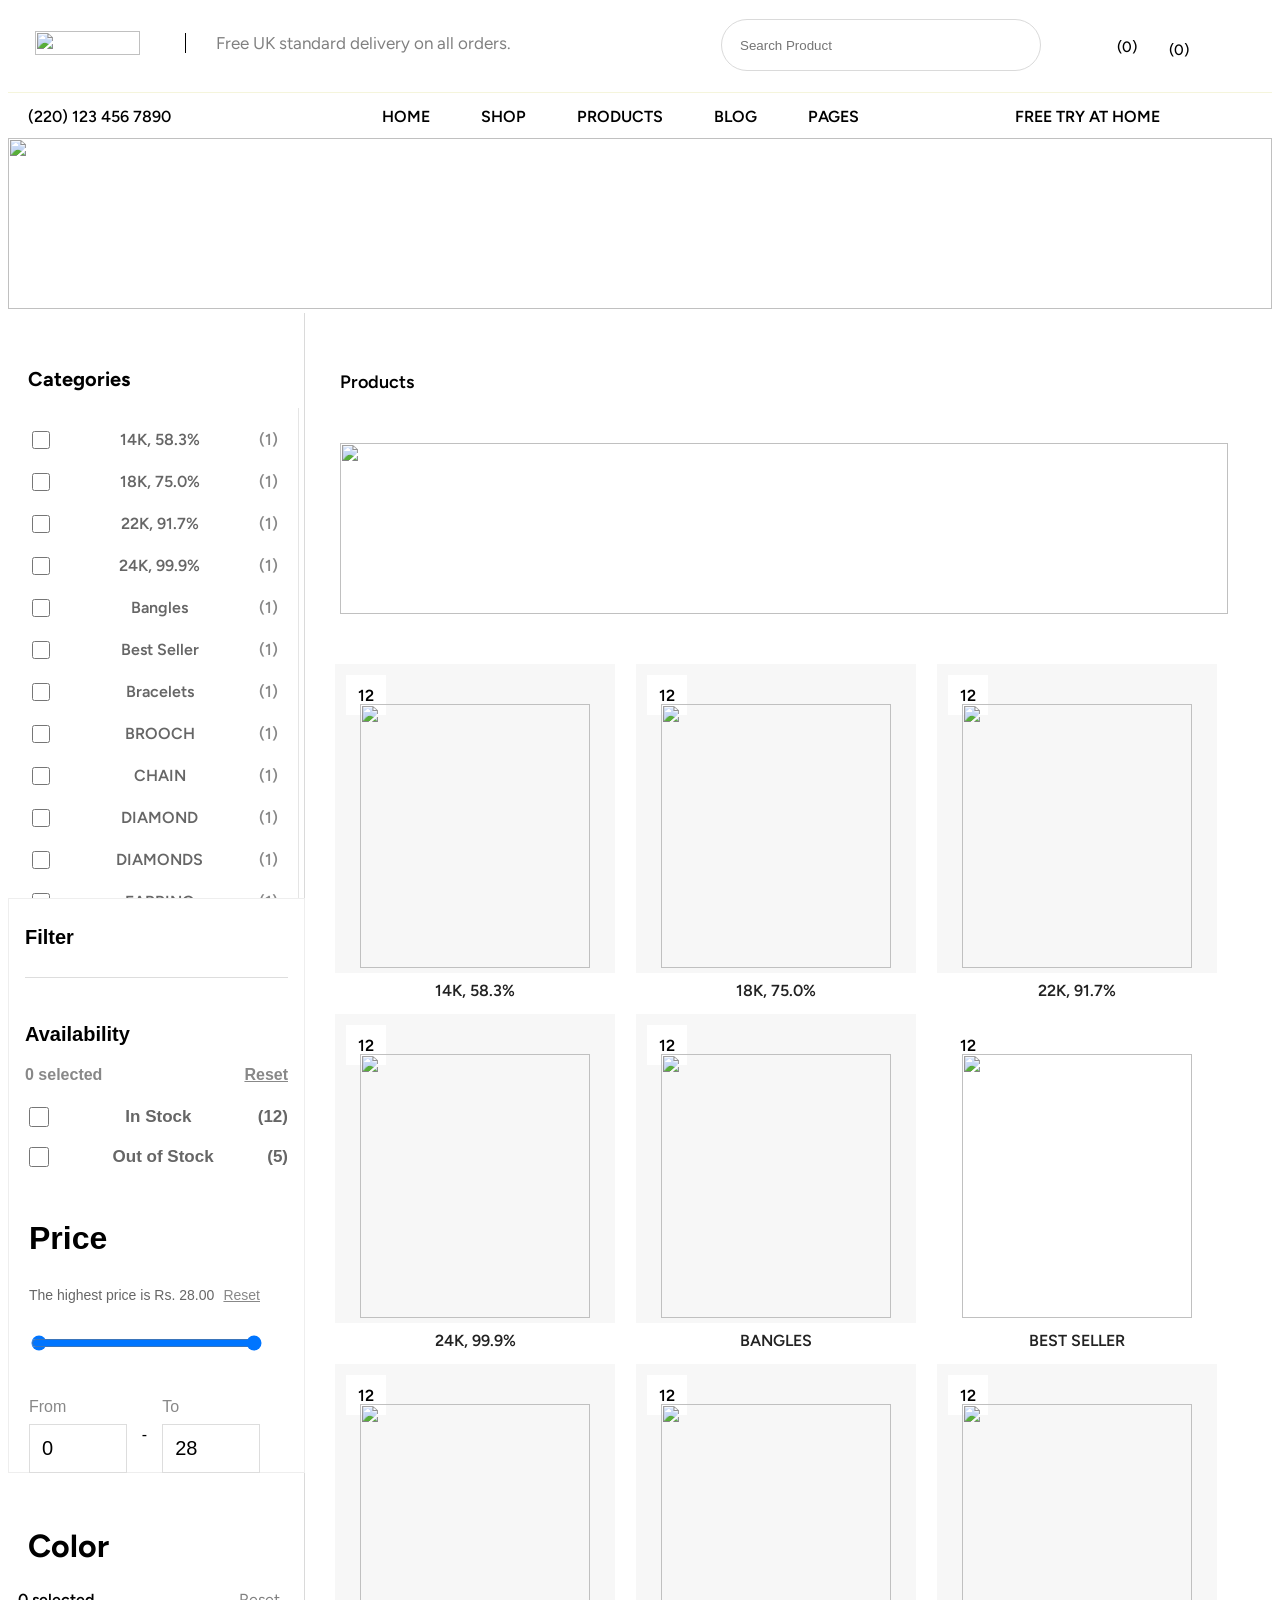
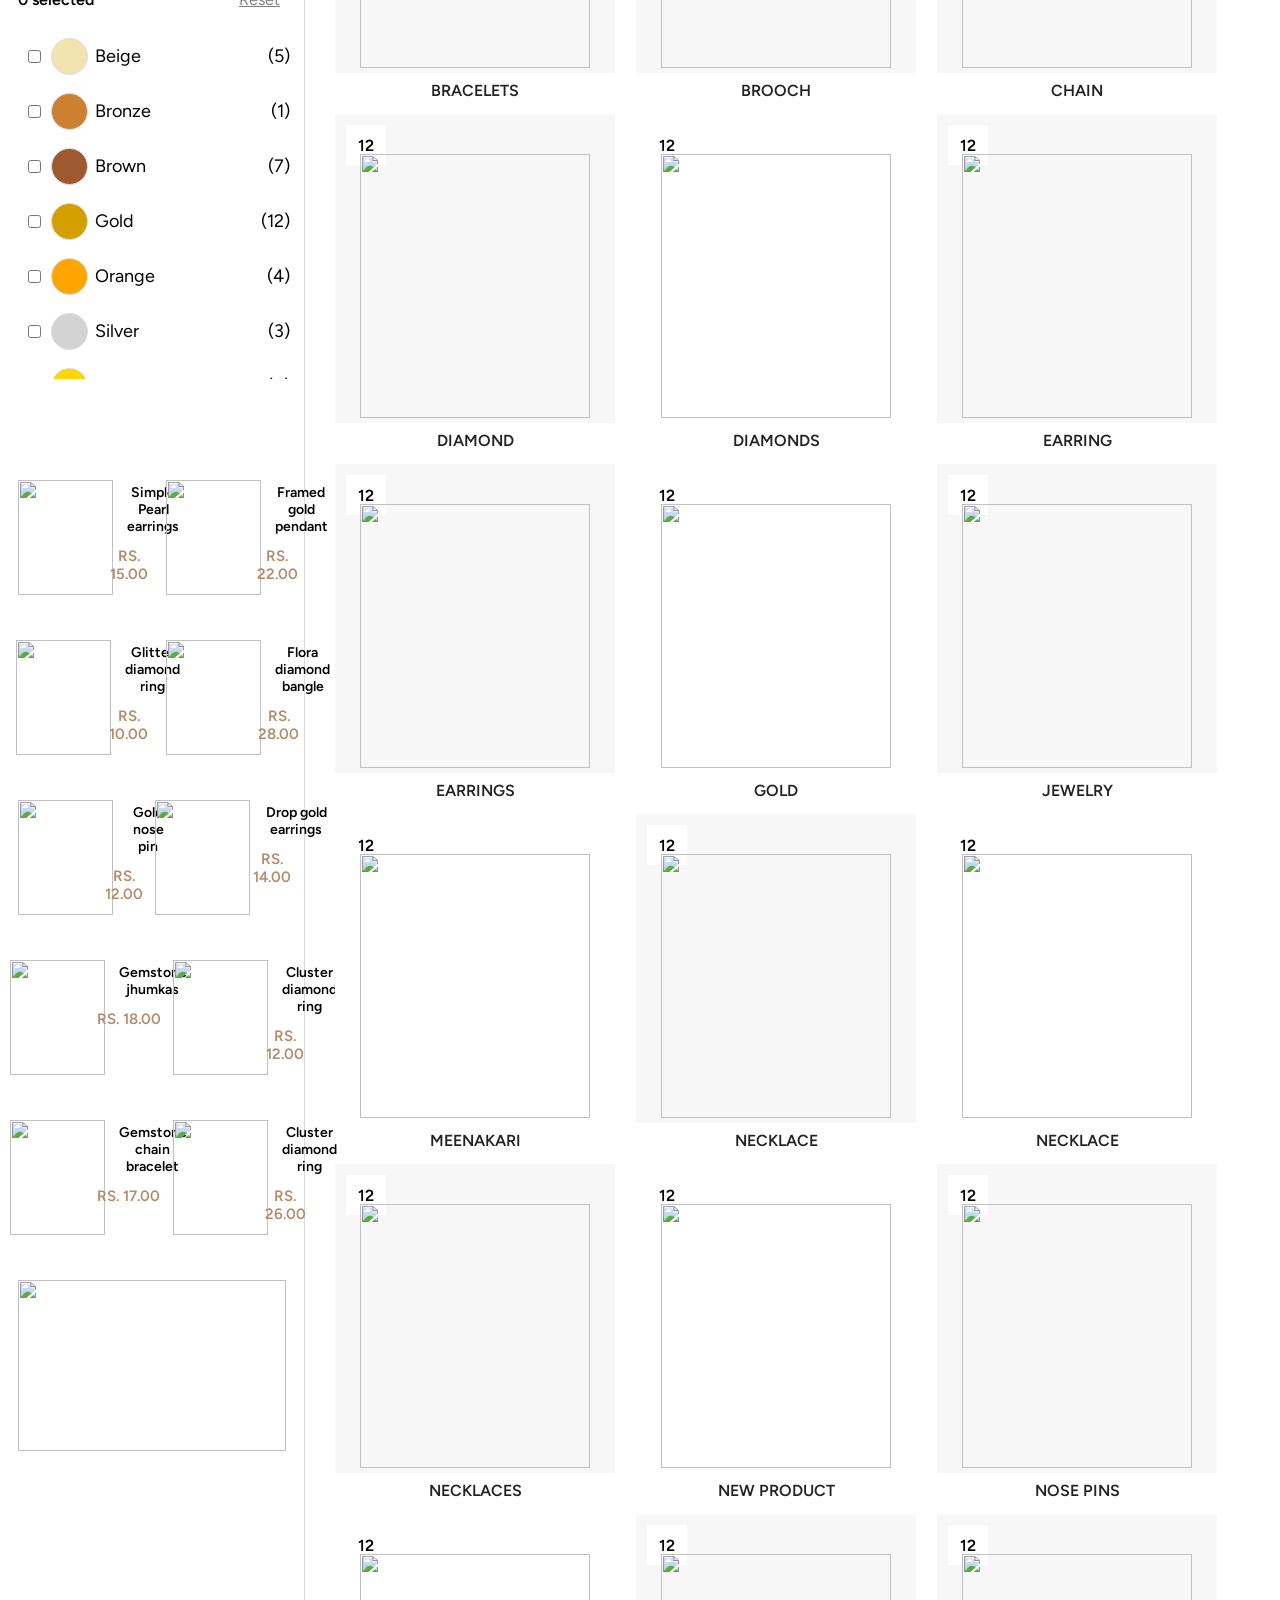
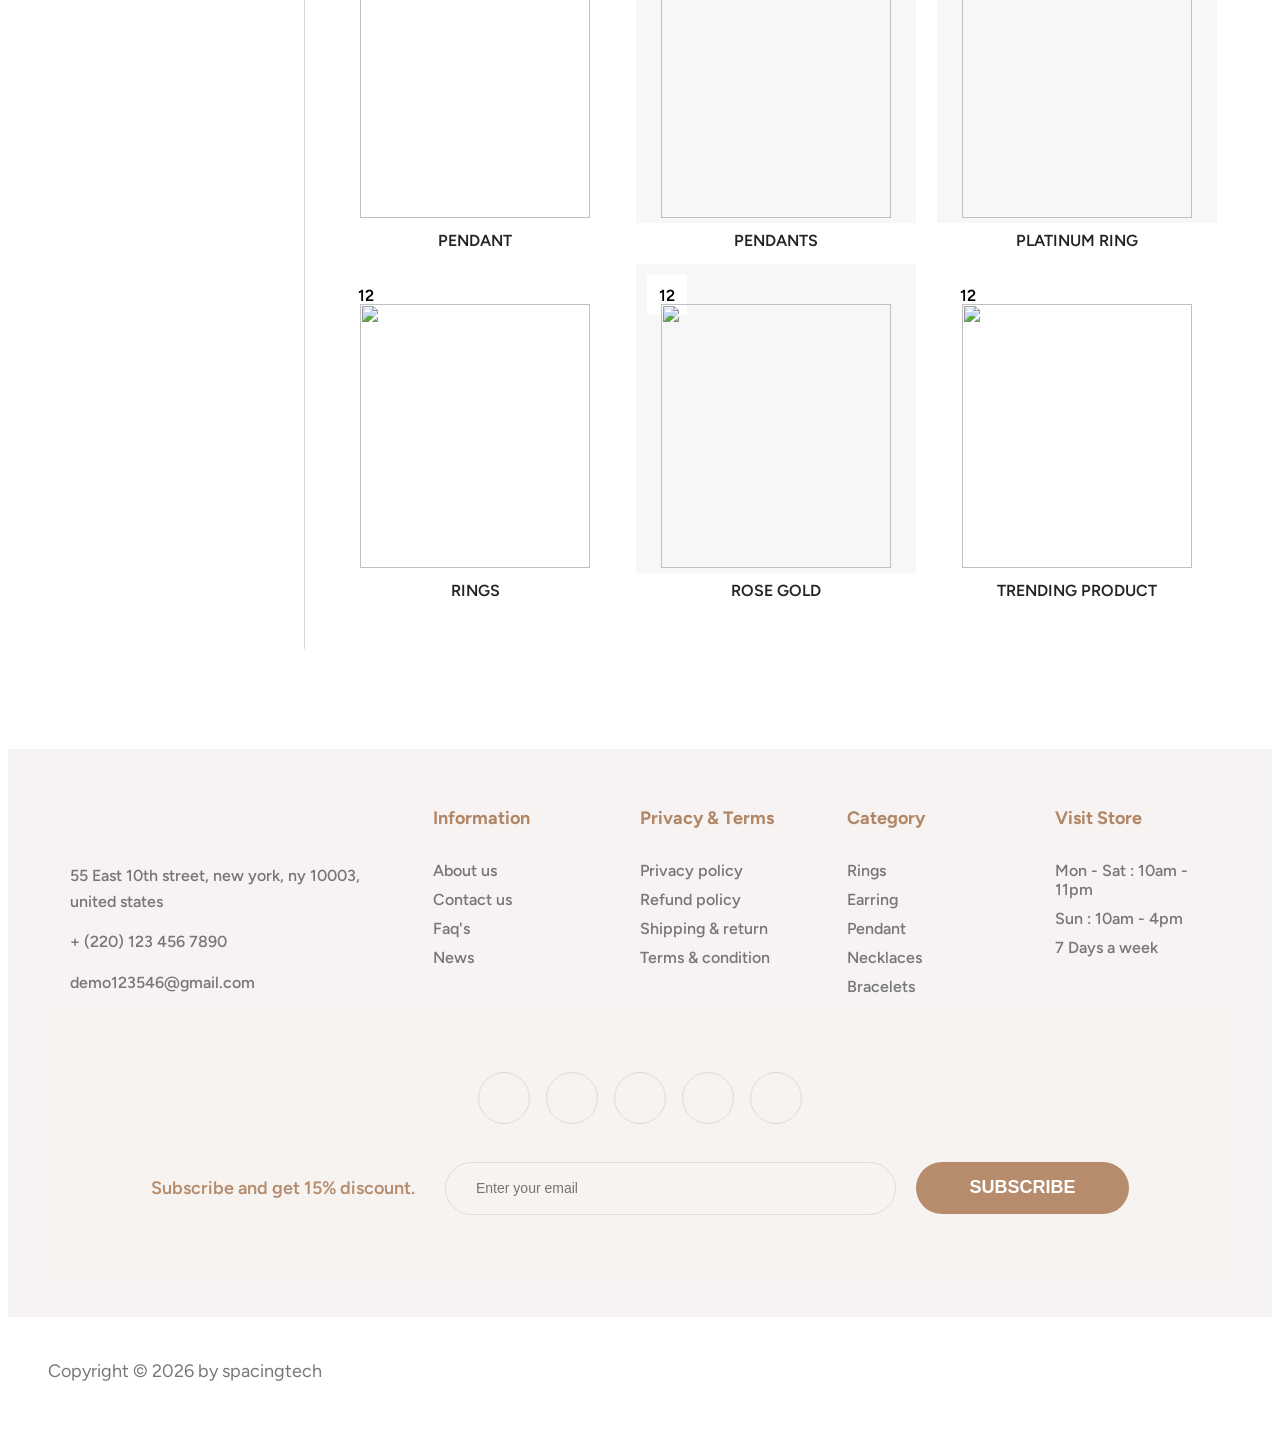
==== commit 647b309e: "completed project done" ====
--- a/collection.html
+++ b/collection.html
@@ -6,6 +6,8 @@
     <meta name="viewport" content="width=device-width, initial-scale=1.0">
     <title>Jelwo ( password: 1 )</title>
     <link rel="stylesheet" href="collection.css">
+    <link rel="stylesheet" href="mainresponsive.css">
+    <link rel="stylesheet" href="collectionresponsive.css">
     <link rel="stylesheet" href="https://cdnjs.cloudflare.com/ajax/libs/font-awesome/7.0.1/css/all.min.css">
     <link rel="stylesheet" href="https://cdn.jsdelivr.net/npm/swiper@12/swiper-bundle.min.css" />
     <style>
@@ -17,6 +19,42 @@
 <body>
     <header>
         <nav>
+            <div class="leftsidebar1">
+                <div class="menu-btn1" onclick="openMenu()">
+                    <i class="fa-solid fa-bars"></i>
+                </div>
+            </div>
+
+            <div id="leftSidebar" class="left-sidebar">
+                <div class="sidebar-header">
+                    <span>MENU</span>
+                    <span class="closebtn" onclick="closeMenu()">×</span>
+                </div>
+
+                <div class="menu">
+                    <ul>
+                        <li>
+                            <a href="index.html">Home</a>
+                        </li>
+
+                        <li>
+                            <a href="collection.html">Shop</a>
+                        </li>
+                        <li>
+                            <a href="#">Products</a>
+                        </li>
+                        <li>
+                            <a href="#">Blog</a>
+                        </li>
+                        <li>
+                            <a href="#">Pages</a>
+                        </li>
+                        <li>
+                            <a href="#">INR ₹</a>
+                        </li>
+                    </ul>
+                </div>
+            </div>
             <div class="nav-left"><img class="main-logo"
                     src="https://jelwo.myshopify.com/cdn/shop/files/jewelry-4-logo.png?v=1744805986&width=352" alt="">
                 <p>Free UK standard delivery on all orders.</p>
@@ -24,7 +62,8 @@
             <div class="nav-right"><input type="search" placeholder="Search Product">
                 <ul>
                     <li>
-                        <a href="#"><i class="fa-solid fa-user-plus" style="color: rgb(0, 0, 0);"></i></a>
+                        <a href="#" class="followers"><i class="fa-solid fa-user-plus"
+                                style="color: rgb(0, 0, 0);"></i></a>
                     </li>
                     <li>
                         <a href="wishlist.html" class="wishlist-link">
@@ -34,7 +73,7 @@
                     </li>
                     <li>
                         <a>
-                            <div class="menu-btn" onclick="openMenu()">
+                            <div class="menu-btn" onclick="openCart()">
                                 <i class="fa-solid fa-bag-shopping" style="color: rgb(0, 0, 0);"></i>
                                 <span id="cart-count">(0)</span>
                             </div>
@@ -43,7 +82,7 @@
                                 <div class="discount-title">
                                     <p>New customers save 10% with code <b>WELCOME10</b></p>
                                 </div>
-                                <div class="close-btn" onclick="closeMenu()">✖</div>
+                                <div class="close-btn" onclick="closeCart()">✖</div>
                                 <div class="cart-header">
                                     <h6>My shopping cart</h6>
                                 </div>
@@ -185,545 +224,835 @@
             <p><span>Home</span><span>Collection</span></p>
             <h1>Collections</h1>
         </div>
-    </section>
-
-    <div class="data-filter">
-        <div class="all-data">
-            <h2>Categories</h2>
-
-            <div class="filterbar">
-
-
-                <label>
-                    <input type="checkbox" value="14K" onchange="filterProducts()">
-                    14K, 58.3%
-                    <span>(12)</span>
-                </label>
-
-                <label>
-                    <input type="checkbox" value="18K" onchange="filterProducts()">
-                    18K, 75.0%
-                    <span>(12)</span>
-                </label>
-
-                <label>
-                    <input type="checkbox" value="22K" onchange="filterProducts()">
-                    22K, 91.7%
-                    <span>(12)</span>
-                </label>
-
-                <label>
-                    <input type="checkbox" value="24K" onchange="filterProducts()">
-                    24K, 99.9%
-                    <span>(12)</span>
-                </label>
-
-                <label>
-                    <input type="checkbox" value="BANGLES" onchange="filterProducts()">
-                    Bangles
-                    <span>(12)</span>
-                </label>
-
-                <label>
-                    <input type="checkbox" value="BEST SELLER" onchange="filterProducts()">
-                    Best Seller
-                    <span>(12)</span>
-                </label>
-
-                <label>
-                    <input type="checkbox" value="BRACELETS" onchange="filterProducts()">
-                    Bracelets
-                    <span>(12)</span>
-                </label>
-                <label>
-                    <input type="checkbox" value="BROOCH" onchange="filterProducts()">
-                    BROOCH
-                    <span>(12)</span>
-                </label>
-                <label>
-                    <input type="checkbox" value="CHAIN" onchange="filterProducts()">
-                    CHAIN
-                    <span>(12)</span>
-                </label>
-                <label>
-                    <input type="checkbox" value="DIAMOND" onchange="filterProducts()">
-                    DIAMOND
-                    <span>(12)</span>
-                </label>
-                <label>
-                    <input type="checkbox" value="DIAMONDS" onchange="filterProducts()">
-                    DIAMONDS
-                    <span>(12)</span>
-                </label>
-                <label>
-                    <input type="checkbox" value="EARRING" onchange="filterProducts()">
-                    EARRING
-                    <span>(12)</span>
-                </label>
-                <label>
-                    <input type="checkbox" value="EARRINGS" onchange="filterProducts()">
-                    EARRINGS
-                    <span>(12)</span>
-                </label>
-                <label>
-                    <input type="checkbox" value="GOLD" onchange="filterProducts()">
-                    GOLD
-                    <span>(12)</span>
-                </label>
-                <label>
-                    <input type="checkbox" value="JEWELRY" onchange="filterProducts()">
-                    JEWELRY
-                    <span>(12)</span>
-                </label>
-                <label>
-                    <input type="checkbox" value="MEENAKARI" onchange="filterProducts()">
-                    MEENAKARI
-                    <span>(12)</span>
-                </label>
-                <label>
-                    <input type="checkbox" value="NECKLACE" onchange="filterProducts()">
-                    NECKLACE
-                    <span>(12)</span>
-                </label>
-                <label>
-                    <input type="checkbox" value="NECKLACES" onchange="filterProducts()">
-                    NECKLACES
-                    <span>(12)</span>
-                </label>
-                <label>
-                    <input type="checkbox" value="NEW PRODUCT" onchange="filterProducts()">
-                    NEW PRODUCT
-                    <span>(12)</span>
-                </label>
-                <label>
-                    <input type="checkbox" value="NOSE PINS" onchange="filterProducts()">
-                    NOSE PINS
-                    <span>(12)</span>
-                </label>
-                <label>
-                    <input type="checkbox" value="PENDANT" onchange="filterProducts()">
-                    PENDANT
-                    <span>(12)</span>
-                </label>
-                <label>
-                    <input type="checkbox" value="PENDANTS" onchange="filterProducts()">
-                    PENDANTS
-                    <span>(12)</span>
-                </label>
-                <label>
-                    <input type="checkbox" value="PLATINUM RING" onchange="filterProducts()">
-                    PLATINUM RING
-                    <span>(12)</span>
-                </label>
-                <label>
-                    <input type="checkbox" value="RINGS" onchange="filterProducts()">
-                    RINGS
-                    <span>(12)</span>
-                </label>
-                <label>
-                    <input type="checkbox" value="ROSE GOLD" onchange="filterProducts()">
-                    ROSE GOLD
-                    <span>(12)</span>
-                </label>
-                <label>
-                    <input type="checkbox" value="TRENDING PRODUCT" onchange="filterProducts()">
-                    TRENDING PRODUCT
-                    <span>(12)</span>
-                </label>
-
-            </div>
-            <div class="filter-sidebar">
-                <h2>Filter</h2>
-
-                <div class="filter-section">
-                    <h3>Availability</h3>
-
-                    <div class="filter-header">
-                        <span id="selectedCount">0 selected</span>
-                        <a href="#" onclick="resetFilter()">Reset</a>
-                    </div>
-
-                    <label>
-                        <input type="checkbox" value="In Stock" onchange="filterStock()">
-                        In Stock <span>(12)</span>
-                    </label>
-
-                    <label>
-                        <input type="checkbox" value="Out Stock" onchange="filterStock()">
-                        Out of Stock <span>(5)</span>
-                    </label>
+        <div class="data-filter">
+            <div class="all-data">
+                <h2>Categories</h2>
+
+                <div class="filterbar">
+
+
+                    <label>
+                        <input type="checkbox" value="14K" onchange="filterProducts()">
+                        14K, 58.3%
+                        <span>(1)</span>
+                    </label>
+
+                    <label>
+                        <input type="checkbox" value="18K" onchange="filterProducts()">
+                        18K, 75.0%
+                        <span>(1)</span>
+                    </label>
+
+                    <label>
+                        <input type="checkbox" value="22K" onchange="filterProducts()">
+                        22K, 91.7%
+                        <span>(1)</span>
+                    </label>
+
+                    <label>
+                        <input type="checkbox" value="24K" onchange="filterProducts()">
+                        24K, 99.9%
+                        <span>(1)</span>
+                    </label>
+
+                    <label>
+                        <input type="checkbox" value="BANGLES" onchange="filterProducts()">
+                        Bangles
+                        <span>(1)</span>
+                    </label>
+
+                    <label>
+                        <input type="checkbox" value="BEST SELLER" onchange="filterProducts()">
+                        Best Seller
+                        <span>(1)</span>
+                    </label>
+
+                    <label>
+                        <input type="checkbox" value="BRACELETS" onchange="filterProducts()">
+                        Bracelets
+                        <span>(1)</span>
+                    </label>
+                    <label>
+                        <input type="checkbox" value="BROOCH" onchange="filterProducts()">
+                        BROOCH
+                        <span>(1)</span>
+                    </label>
+                    <label>
+                        <input type="checkbox" value="CHAIN" onchange="filterProducts()">
+                        CHAIN
+                        <span>(1)</span>
+                    </label>
+                    <label>
+                        <input type="checkbox" value="DIAMOND" onchange="filterProducts()">
+                        DIAMOND
+                        <span>(1)</span>
+                    </label>
+                    <label>
+                        <input type="checkbox" value="DIAMONDS" onchange="filterProducts()">
+                        DIAMONDS
+                        <span>(1)</span>
+                    </label>
+                    <label>
+                        <input type="checkbox" value="EARRING" onchange="filterProducts()">
+                        EARRING
+                        <span>(1)</span>
+                    </label>
+                    <label>
+                        <input type="checkbox" value="EARRINGS" onchange="filterProducts()">
+                        EARRINGS
+                        <span>(1)</span>
+                    </label>
+                    <label>
+                        <input type="checkbox" value="GOLD" onchange="filterProducts()">
+                        GOLD
+                        <span>(1)</span>
+                    </label>
+                    <label>
+                        <input type="checkbox" value="JEWELRY" onchange="filterProducts()">
+                        JEWELRY
+                        <span>(1)</span>
+                    </label>
+                    <label>
+                        <input type="checkbox" value="MEENAKARI" onchange="filterProducts()">
+                        MEENAKARI
+                        <span>(1)</span>
+                    </label>
+                    <label>
+                        <input type="checkbox" value="NECKLACE" onchange="filterProducts()">
+                        NECKLACE
+                        <span>(2)</span>
+                    </label>
+                    <label>
+                        <input type="checkbox" value="NECKLACES" onchange="filterProducts()">
+                        NECKLACES
+                        <span>(1)</span>
+                    </label>
+                    <label>
+                        <input type="checkbox" value="NEW PRODUCT" onchange="filterProducts()">
+                        NEW PRODUCT
+                        <span>(1)</span>
+                    </label>
+                    <label>
+                        <input type="checkbox" value="NOSE PINS" onchange="filterProducts()">
+                        NOSE PINS
+                        <span>(1)</span>
+                    </label>
+                    <label>
+                        <input type="checkbox" value="PENDANT" onchange="filterProducts()">
+                        PENDANT
+                        <span>(1)</span>
+                    </label>
+                    <label>
+                        <input type="checkbox" value="PENDANTS" onchange="filterProducts()">
+                        PENDANTS
+                        <span>(1)</span>
+                    </label>
+                    <label>
+                        <input type="checkbox" value="PLATINUM RING" onchange="filterProducts()">
+                        PLATINUM RING
+                        <span>(1)</span>
+                    </label>
+                    <label>
+                        <input type="checkbox" value="RINGS" onchange="filterProducts()">
+                        RINGS
+                        <span>(1)</span>
+                    </label>
+                    <label>
+                        <input type="checkbox" value="ROSE GOLD" onchange="filterProducts()">
+                        ROSE GOLD
+                        <span>(1)</span>
+                    </label>
+                    <label>
+                        <input type="checkbox" value="TRENDING PRODUCT" onchange="filterProducts()">
+                        TRENDING PRODUCT
+                        <span>(1)</span>
+                    </label>
+
                 </div>
-                <div class="price-filter">
-
-                    <h2>Price</h2>
-
-                    <div class="price-header">
-                        <span>The highest price is Rs. 28.00</span>
-                        <a href="#" onclick="resetPrice()">Reset</a>
-                    </div>
-
-                    <div class="slider-box">
-                        <input type="range" id="minRange" min="0" max="28" value="0">
-                        <input type="range" id="maxRange" min="0" max="28" value="28">
-                    </div>
-
-                    <div class="price-inputs">
-                        <div class="price-field">
-                            <label>From</label>
-                            <input type="number" id="minPrice" value="0">
+                <div class="filter-sidebar">
+                    <h2>Filter</h2>
+
+                    <div class="filter-section">
+                        <h3>Availability</h3>
+
+                        <div class="filter-header">
+                            <span id="selectedCount">0 selected</span>
+                            <a href="#" onclick="resetFilter()">Reset</a>
                         </div>
 
-                        <span>-</span>
-
-                        <div class="price-field">
-                            <label>To</label>
-                            <input type="number" id="maxPrice" value="28">
+                        <label>
+                            <input type="checkbox" value="In Stock" onchange="filterStock()">
+                            In Stock <span>(12)</span>
+                        </label>
+
+                        <label>
+                            <input type="checkbox" value="Out Stock" onchange="filterStock()">
+                            Out of Stock <span>(5)</span>
+                        </label>
+                    </div>
+                    <div class="price-filter">
+
+                        <h2>Price</h2>
+
+                        <div class="price-header">
+                            <span>The highest price is Rs. 28.00</span>
+                            <a href="#" onclick="resetPrice()">Reset</a>
                         </div>
-                    </div>
-
-                </div>
-            </div>
-            <div class="color-filter">
-
-                <h2>Color</h2>
-
-                <div class="filter-header1">
-                    <span id="selectedColorCount">0 selected</span>
-                    <a href="#" onclick="resetColor()">Reset</a>
-                </div>
-
-                <div class="color-list">
-
-                    <label>
-                        <input type="checkbox" value="Beige" onchange="filterColor()">
-                        <span class="color-dot beige"></span>
-                        Beige
-                        <span>(5)</span>
-                    </label>
-
-                    <label>
-                        <input type="checkbox" value="Bronze" onchange="filterColor()">
-                        <span class="color-dot bronze"></span>
-                        Bronze
-                        <span>(1)</span>
-                    </label>
-
-                    <label>
-                        <input type="checkbox" value="Brown" onchange="filterColor()">
-                        <span class="color-dot brown"></span>
-                        Brown
-                        <span>(7)</span>
-                    </label>
-
-                    <label>
-                        <input type="checkbox" value="Gold" onchange="filterColor()">
-                        <span class="color-dot gold"></span>
-                        Gold
-                        <span>(12)</span>
-                    </label>
-
-                    <label>
-                        <input type="checkbox" value="Orange" onchange="filterColor()">
-                        <span class="color-dot orange"></span>
-                        Orange
-                        <span>(4)</span>
-                    </label>
-
-                    <label>
-                        <input type="checkbox" value="Silver" onchange="filterColor()">
-                        <span class="color-dot silver"></span>
-                        Silver
-                        <span>(3)</span>
-                    </label>
-
-                    <label>
-                        <input type="checkbox" value="Yellow" onchange="filterColor()">
-                        <span class="color-dot yellow"></span>
-                        Yellow
-                        <span>(4)</span>
-                    </label>
-
-                </div>
-
-            </div>
-            <div class="swiper-1">
-                <div class="swiper mySwiper1">
-                    <div class="swiper-wrapper">
-                        <div class="swiper-slide">
-                            <div class="data-1">
-                                <img src="https://jelwo.myshopify.com/cdn/shop/files/jewelry-product-6.jpg?v=1742442751&width=533"
-                                    alt="">
-                                <div class="content">
-                                    <p>Simple Pearl earrings</p>
-                                    <div class="price"><span>RS. 15.00</span></div>
-                                </div>
+
+                        <div class="slider-box">
+                            <input type="range" id="minRange" min="0" max="28" value="0">
+                            <input type="range" id="maxRange" min="0" max="28" value="28">
+                        </div>
+
+                        <div class="price-inputs">
+                            <div class="price-field">
+                                <label>From</label>
+                                <input type="number" id="minPrice" value="0">
                             </div>
-                            <div class="data-2"><img
-                                    src="https://jelwo.myshopify.com/cdn/shop/files/jewelry-product-11.jpg?v=1742443330&width=533"
-                                    alt="">
-                                <div class="content">
-                                    <p>Framed gold pendant</p>
-                                    <div class="price"><span>RS. 22.00</span></div>
-                                </div>
+
+                            <span>-</span>
+
+                            <div class="price-field">
+                                <label>To</label>
+                                <input type="number" id="maxPrice" value="28">
                             </div>
                         </div>
-                        <div class="swiper-slide">
-                            <div class="data-1">
-                                <img src="https://jelwo.myshopify.com/cdn/shop/files/jewelry-product-26.jpg?v=1742444221&width=533"
-                                    alt="">
-                                <div class="content">
-                                    <p>Glitter diamond ring</p>
-                                    <div class="price"><span>RS. 10.00</span></div>
+
+                    </div>
+                </div>
+                <div class="color-filter">
+
+                    <h2>Color</h2>
+
+                    <div class="filter-header1">
+                        <span id="selectedColorCount">0 selected</span>
+                        <a href="#" onclick="resetColor()">Reset</a>
+                    </div>
+
+                    <div class="color-list">
+
+                        <label>
+                            <input type="checkbox" value="Beige" onchange="filterColor()">
+                            <span class="color-dot beige"></span>
+                            Beige
+                            <span>(5)</span>
+                        </label>
+
+                        <label>
+                            <input type="checkbox" value="Bronze" onchange="filterColor()">
+                            <span class="color-dot bronze"></span>
+                            Bronze
+                            <span>(1)</span>
+                        </label>
+
+                        <label>
+                            <input type="checkbox" value="Brown" onchange="filterColor()">
+                            <span class="color-dot brown"></span>
+                            Brown
+                            <span>(7)</span>
+                        </label>
+
+                        <label>
+                            <input type="checkbox" value="Gold" onchange="filterColor()">
+                            <span class="color-dot gold"></span>
+                            Gold
+                            <span>(12)</span>
+                        </label>
+
+                        <label>
+                            <input type="checkbox" value="Orange" onchange="filterColor()">
+                            <span class="color-dot orange"></span>
+                            Orange
+                            <span>(4)</span>
+                        </label>
+
+                        <label>
+                            <input type="checkbox" value="Silver" onchange="filterColor()">
+                            <span class="color-dot silver"></span>
+                            Silver
+                            <span>(3)</span>
+                        </label>
+
+                        <label>
+                            <input type="checkbox" value="Yellow" onchange="filterColor()">
+                            <span class="color-dot yellow"></span>
+                            Yellow
+                            <span>(4)</span>
+                        </label>
+
+                    </div>
+
+                </div>
+                <div class="swiper-1">
+                    <div class="swiper mySwiper1">
+                        <div class="swiper-wrapper">
+                            <div class="swiper-slide">
+                                <div class="data-1">
+                                    <img src="https://jelwo.myshopify.com/cdn/shop/files/jewelry-product-6.jpg?v=1742442751&width=533"
+                                        alt="">
+                                    <div class="content">
+                                        <p>Simple Pearl earrings</p>
+                                        <div class="price"><span>RS. 15.00</span></div>
+                                    </div>
+                                </div>
+                                <div class="data-2"><img
+                                        src="https://jelwo.myshopify.com/cdn/shop/files/jewelry-product-11.jpg?v=1742443330&width=533"
+                                        alt="">
+                                    <div class="content">
+                                        <p>Framed gold pendant</p>
+                                        <div class="price"><span>RS. 22.00</span></div>
+                                    </div>
                                 </div>
                             </div>
-                            <div class="data-2"><img
-                                    src="https://jelwo.myshopify.com/cdn/shop/files/jewelry-product-31.jpg?v=1742444512&width=533"
-                                    alt="">
-                                <div class="content">
-                                    <p>Flora diamond bangle</p>
-                                    <div class="price"><span>RS. 28.00</span></div>
+                            <div class="swiper-slide">
+                                <div class="data-1">
+                                    <img src="https://jelwo.myshopify.com/cdn/shop/files/jewelry-product-26.jpg?v=1742444221&width=533"
+                                        alt="">
+                                    <div class="content">
+                                        <p>Glitter diamond ring</p>
+                                        <div class="price"><span>RS. 10.00</span></div>
+                                    </div>
+                                </div>
+                                <div class="data-2"><img
+                                        src="https://jelwo.myshopify.com/cdn/shop/files/jewelry-product-31.jpg?v=1742444512&width=533"
+                                        alt="">
+                                    <div class="content">
+                                        <p>Flora diamond bangle</p>
+                                        <div class="price"><span>RS. 28.00</span></div>
+                                    </div>
+                                </div>
+                            </div>
+                            <div class="swiper-slide">
+                                <div class="data-1">
+                                    <img src="https://jelwo.myshopify.com/cdn/shop/files/jewelry-product-21.jpg?v=1742443763&width=533"
+                                        alt="">
+                                    <div class="content">
+                                        <p>Gold nose pin</p>
+                                        <div class="price"><span>RS. 12.00</span></div>
+                                    </div>
+                                </div>
+                                <div class="data-2"><img
+                                        src="https://jelwo.myshopify.com/cdn/shop/files/jewelry-product-46.jpg?v=1742445430&width=533"
+                                        alt="">
+                                    <div class="content">
+                                        <p>Drop gold earrings</p>
+                                        <div class="price"><span>RS. 14.00</span></div>
+                                    </div>
+                                </div>
+                            </div>
+                            <div class="swiper-slide">
+                                <div class="data-1">
+                                    <img src="https://jelwo.myshopify.com/cdn/shop/files/jewelry-product-51.jpg?v=1742445540&width=533"
+                                        alt="">
+                                    <div class="content">
+                                        <p>Gemstone jhumkas</p>
+                                        <div class="price"><span>RS. 18.00</span></div>
+                                    </div>
+                                </div>
+                                <div class="data-2"><img
+                                        src="https://jelwo.myshopify.com/cdn/shop/files/jewelry-product-36.jpg?v=1742444776&width=533"
+                                        alt="">
+                                    <div class="content">
+                                        <p>Cluster diamond ring</p>
+                                        <div class="price"><span>RS. 12.00</span></div>
+                                    </div>
+                                </div>
+                            </div>
+                            <div class="swiper-slide">
+                                <div class="data-1">
+                                    <img src="https://jelwo.myshopify.com/cdn/shop/files/jewelry-product-41.jpg?v=1742444936&width=533"
+                                        alt="">
+                                    <div class="content">
+                                        <p>Gemstone chain bracelet</p>
+                                        <div class="price"><span>RS. 17.00</span></div>
+                                    </div>
+                                </div>
+                                <div class="data-2"><img
+                                        src="https://jelwo.myshopify.com/cdn/shop/files/jewelry-product-1.jpg?v=1742443985&width=533"
+                                        alt="">
+                                    <div class="content">
+                                        <p>Cluster diamond ring</p>
+                                        <div class="price"><span>RS. 26.00</span></div>
+                                    </div>
                                 </div>
                             </div>
                         </div>
-                        <div class="swiper-slide">
-                            <div class="data-1">
-                                <img src="https://jelwo.myshopify.com/cdn/shop/files/jewelry-product-21.jpg?v=1742443763&width=533"
-                                    alt="">
-                                <div class="content">
-                                    <p>Gold nose pin</p>
-                                    <div class="price"><span>RS. 12.00</span></div>
-                                </div>
-                            </div>
-                            <div class="data-2"><img
-                                    src="https://jelwo.myshopify.com/cdn/shop/files/jewelry-product-46.jpg?v=1742445430&width=533"
-                                    alt="">
-                                <div class="content">
-                                    <p>Drop gold earrings</p>
-                                    <div class="price"><span>RS. 14.00</span></div>
+                    </div>
+                </div>
+                <img src="https://jelwo.myshopify.com/cdn/shop/files/jewelry-4-collection-side-banner.jpg?v=1742637512&width=352"
+                    alt="">
+
+            </div>
+
+            <section class="collection">
+                <p>Products</p>
+                <img src="https://jelwo.myshopify.com/cdn/shop/files/jewelry-4-collection-banner.jpg?v=1742641202&width=1920"
+                    alt="">
+                <div class="top-bar">
+
+                    <div class="left-side">
+                        <div class="filter-btn" onclick="openSidebar()">
+                            <i class="fa-solid fa-filter"></i>
+                            <span>Filter</span>
+                        </div>
+                        <div class="filter-sidebar" id="filterSidebar">
+                            <div class="sidebar-content">
+                                <div class="all-data1">
+                                    <h2>Categories <span onclick="closeSidebar()">✖</span></h2>
+                                    <div class="filterbar">
+                                        <label>
+                                            <input type="checkbox" value="14K" onchange="filterProducts()">
+                                            14K, 58.3%
+                                            <span>(1)</span>
+                                        </label>
+
+                                        <label>
+                                            <input type="checkbox" value="18K" onchange="filterProducts()">
+                                            18K, 75.0%
+                                            <span>(1)</span>
+                                        </label>
+
+                                        <label>
+                                            <input type="checkbox" value="22K" onchange="filterProducts()">
+                                            22K, 91.7%
+                                            <span>(1)</span>
+                                        </label>
+
+                                        <label>
+                                            <input type="checkbox" value="24K" onchange="filterProducts()">
+                                            24K, 99.9%
+                                            <span>(1)</span>
+                                        </label>
+
+                                        <label>
+                                            <input type="checkbox" value="BANGLES" onchange="filterProducts()">
+                                            Bangles
+                                            <span>(1)</span>
+                                        </label>
+
+                                        <label>
+                                            <input type="checkbox" value="BEST SELLER" onchange="filterProducts()">
+                                            Best Seller
+                                            <span>(1)</span>
+                                        </label>
+
+                                        <label>
+                                            <input type="checkbox" value="BRACELETS" onchange="filterProducts()">
+                                            Bracelets
+                                            <span>(1)</span>
+                                        </label>
+                                        <label>
+                                            <input type="checkbox" value="BROOCH" onchange="filterProducts()">
+                                            BROOCH
+                                            <span>(1)</span>
+                                        </label>
+                                        <label>
+                                            <input type="checkbox" value="CHAIN" onchange="filterProducts()">
+                                            CHAIN
+                                            <span>(1)</span>
+                                        </label>
+                                        <label>
+                                            <input type="checkbox" value="DIAMOND" onchange="filterProducts()">
+                                            DIAMOND
+                                            <span>(1)</span>
+                                        </label>
+                                        <label>
+                                            <input type="checkbox" value="DIAMONDS" onchange="filterProducts()">
+                                            DIAMONDS
+                                            <span>(1)</span>
+                                        </label>
+                                        <label>
+                                            <input type="checkbox" value="EARRING" onchange="filterProducts()">
+                                            EARRING
+                                            <span>(1)</span>
+                                        </label>
+                                        <label>
+                                            <input type="checkbox" value="EARRINGS" onchange="filterProducts()">
+                                            EARRINGS
+                                            <span>(1)</span>
+                                        </label>
+                                        <label>
+                                            <input type="checkbox" value="GOLD" onchange="filterProducts()">
+                                            GOLD
+                                            <span>(1)</span>
+                                        </label>
+                                        <label>
+                                            <input type="checkbox" value="JEWELRY" onchange="filterProducts()">
+                                            JEWELRY
+                                            <span>(1)</span>
+                                        </label>
+                                        <label>
+                                            <input type="checkbox" value="MEENAKARI" onchange="filterProducts()">
+                                            MEENAKARI
+                                            <span>(1)</span>
+                                        </label>
+                                        <label>
+                                            <input type="checkbox" value="NECKLACE" onchange="filterProducts()">
+                                            NECKLACE
+                                            <span>(2)</span>
+                                        </label>
+                                        <label>
+                                            <input type="checkbox" value="NECKLACES" onchange="filterProducts()">
+                                            NECKLACES
+                                            <span>(1)</span>
+                                        </label>
+                                        <label>
+                                            <input type="checkbox" value="NEW PRODUCT" onchange="filterProducts()">
+                                            NEW PRODUCT
+                                            <span>(1)</span>
+                                        </label>
+                                        <label>
+                                            <input type="checkbox" value="NOSE PINS" onchange="filterProducts()">
+                                            NOSE PINS
+                                            <span>(1)</span>
+                                        </label>
+                                        <label>
+                                            <input type="checkbox" value="PENDANT" onchange="filterProducts()">
+                                            PENDANT
+                                            <span>(1)</span>
+                                        </label>
+                                        <label>
+                                            <input type="checkbox" value="PENDANTS" onchange="filterProducts()">
+                                            PENDANTS
+                                            <span>(1)</span>
+                                        </label>
+                                        <label>
+                                            <input type="checkbox" value="PLATINUM RING" onchange="filterProducts()">
+                                            PLATINUM RING
+                                            <span>(1)</span>
+                                        </label>
+                                        <label>
+                                            <input type="checkbox" value="RINGS" onchange="filterProducts()">
+                                            RINGS
+                                            <span>(1)</span>
+                                        </label>
+                                        <label>
+                                            <input type="checkbox" value="ROSE GOLD" onchange="filterProducts()">
+                                            ROSE GOLD
+                                            <span>(1)</span>
+                                        </label>
+                                        <label>
+                                            <input type="checkbox" value="TRENDING PRODUCT" onchange="filterProducts()">
+                                            TRENDING PRODUCT
+                                            <span>(1)</span>
+                                        </label>
+
+                                    </div>
+
+                                    <h2>Filter</h2>
+
+                                    <div class="filter-section">
+                                        <h3>Availability</h3>
+
+                                        <div class="filter-header">
+                                            <span id="selectedCount">0 selected</span>
+                                            <a href="#" onclick="resetFilter()">Reset</a>
+                                        </div>
+
+                                        <label>
+                                            <input type="checkbox" value="In Stock" onchange="filterStock()">
+                                            In Stock <span>(12)</span>
+                                        </label>
+
+                                        <label>
+                                            <input type="checkbox" value="Out Stock" onchange="filterStock()">
+                                            Out of Stock <span>(5)</span>
+                                        </label>
+                                    </div>
+                                    <div class="price-filter">
+
+                                        <h2>Price</h2>
+
+                                        <div class="price-header">
+                                            <span>The highest price is Rs. 28.00</span>
+                                            <a href="#" onclick="resetPrice()">Reset</a>
+                                        </div>
+
+                                        <div class="slider-box">
+                                            <input type="range" id="minRange" min="0" max="28" value="0">
+                                            <input type="range" id="maxRange" min="0" max="28" value="28">
+                                        </div>
+
+                                        <div class="price-inputs">
+                                            <div class="price-field">
+                                                <label>From</label>
+                                                <input type="number" id="minPrice" value="0">
+                                            </div>
+
+                                            <span>-</span>
+
+                                            <div class="price-field">
+                                                <label>To</label>
+                                                <input type="number" id="maxPrice" value="28">
+                                            </div>
+                                        </div>
+
+                                    </div>
+                                    <div class="color-filter">
+
+                                        <h2>Color</h2>
+
+                                        <div class="filter-header1">
+                                            <span id="selectedColorCount">0 selected</span>
+                                            <a href="#" onclick="resetColor()">Reset</a>
+                                        </div>
+
+                                        <div class="color-list">
+
+                                            <label>
+                                                <input type="checkbox" value="Beige" onchange="filterColor()">
+                                                <span class="color-dot beige"></span>
+                                                Beige
+                                                <span>(5)</span>
+                                            </label>
+
+                                            <label>
+                                                <input type="checkbox" value="Bronze" onchange="filterColor()">
+                                                <span class="color-dot bronze"></span>
+                                                Bronze
+                                                <span>(1)</span>
+                                            </label>
+
+                                            <label>
+                                                <input type="checkbox" value="Brown" onchange="filterColor()">
+                                                <span class="color-dot brown"></span>
+                                                Brown
+                                                <span>(7)</span>
+                                            </label>
+
+                                            <label>
+                                                <input type="checkbox" value="Gold" onchange="filterColor()">
+                                                <span class="color-dot gold"></span>
+                                                Gold
+                                                <span>(12)</span>
+                                            </label>
+
+                                            <label>
+                                                <input type="checkbox" value="Orange" onchange="filterColor()">
+                                                <span class="color-dot orange"></span>
+                                                Orange
+                                                <span>(4)</span>
+                                            </label>
+
+                                            <label>
+                                                <input type="checkbox" value="Silver" onchange="filterColor()">
+                                                <span class="color-dot silver"></span>
+                                                Silver
+                                                <span>(3)</span>
+                                            </label>
+
+                                            <label>
+                                                <input type="checkbox" value="Yellow" onchange="filterColor()">
+                                                <span class="color-dot yellow"></span>
+                                                Yellow
+                                                <span>(4)</span>
+                                            </label>
+
+                                        </div>
+
+                                    </div>
+
+                                    <img class="sidebar-img"
+                                        src="https://jelwo.myshopify.com/cdn/shop/files/jewelry-4-collection-side-banner.jpg?v=1742637512&width=352"
+                                        alt="">
+
                                 </div>
                             </div>
                         </div>
-                        <div class="swiper-slide">
-                            <div class="data-1">
-                                <img src="https://jelwo.myshopify.com/cdn/shop/files/jewelry-product-51.jpg?v=1742445540&width=533"
-                                    alt="">
-                                <div class="content">
-                                    <p>Gemstone jhumkas</p>
-                                    <div class="price"><span>RS. 18.00</span></div>
-                                </div>
-                            </div>
-                            <div class="data-2"><img
-                                    src="https://jelwo.myshopify.com/cdn/shop/files/jewelry-product-36.jpg?v=1742444776&width=533"
-                                    alt="">
-                                <div class="content">
-                                    <p>Cluster diamond ring</p>
-                                    <div class="price"><span>RS. 12.00</span></div>
-                                </div>
-                            </div>
+                        <div class="divider"></div>
+
+                        <div class="view-icons">
+                            <i class="fa-solid fa-grip"></i>
+                            <i class="fa-solid fa-list"></i>
                         </div>
-                        <div class="swiper-slide">
-                            <div class="data-1">
-                                <img src="https://jelwo.myshopify.com/cdn/shop/files/jewelry-product-41.jpg?v=1742444936&width=533"
-                                    alt="">
-                                <div class="content">
-                                    <p>Gemstone chain bracelet</p>
-                                    <div class="price"><span>RS. 17.00</span></div>
-                                </div>
-                            </div>
-                            <div class="data-2"><img
-                                    src="https://jelwo.myshopify.com/cdn/shop/files/jewelry-product-1.jpg?v=1742443985&width=533"
-                                    alt="">
-                                <div class="content">
-                                    <p>Cluster diamond ring</p>
-                                    <div class="price"><span>RS. 26.00</span></div>
-                                </div>
-                            </div>
+                    </div>
+
+                    <div class="right-side">
+                        <span class="product-count">12 products</span>
+
+                        <div class="sort-box">
+                            <strong>Sort by:</strong>
+                            <span>Best selling</span>
                         </div>
                     </div>
+
                 </div>
-            </div>
-            <img src="https://jelwo.myshopify.com/cdn/shop/files/jewelry-4-collection-side-banner.jpg?v=1742637512&width=352"
-                alt="">
-
+                <div class="collection-data">
+                    <div class="product-card" data-category="14K" data-stock="In Stock" data-price="12"
+                        data-color="Gold">
+                        <span class="count">12</span>
+                        <img src="https://jelwo.myshopify.com/cdn/shop/files/jewelry-product-6.jpg?v=1742442751&width=832"
+                            alt="">
+                        <h3>14K, 58.3%</h3>
+                    </div>
+
+                    <div class="product-card" data-category="18K" data-stock="In Stock" data-price="18">
+                        <span class="count">12</span>
+                        <img src="https://jelwo.myshopify.com/cdn/shop/files/jewelry-product-46.jpg?v=1742445430&width=832"
+                            alt="">
+                        <h3>18K, 75.0%</h3>
+                    </div>
+
+                    <div class="product-card" data-category="22K" data-stock="In Stock" data-price="19">
+                        <span class="count">12</span>
+                        <img src="https://jelwo.myshopify.com/cdn/shop/files/jewelry-product-6.jpg?v=1742442751&width=832"
+                            alt="">
+                        <h3>22K, 91.7%</h3>
+                    </div>
+
+                    <div class="product-card" data-category="24K" data-stock="In Stock" data-price="21">
+                        <span class="count">12</span>
+                        <img src="https://jelwo.myshopify.com/cdn/shop/files/jewelry-product-6.jpg?v=1742442751&width=832"
+                            alt="">
+                        <h3>24K, 99.9%</h3>
+                    </div>
+                    <div class="product-card" data-category="BANGLES" data-stock="In Stock" data-price="15">
+                        <span class="count">12</span>
+                        <img src="https://jelwo.myshopify.com/cdn/shop/files/jewelry-product-6.jpg?v=1742442751&width=832"
+                            alt="">
+                        <h3>BANGLES</h3>
+                    </div>
+                    <div class="product-card card-1" data-category="BEST SELLER" data-stock="Out Stock" data-price="22">
+                        <span class="count">12</span>
+                        <img src="https://jelwo.myshopify.com/cdn/shop/files/jewelry-pro-36.jpg?v=1741666478&width=832"
+                            alt="">
+                        <h3>BEST SELLER</h3>
+                    </div>
+                    <div class="product-card" data-category="BRACELETS" data-stock="In Stock" data-price="25">
+                        <span class="count">12</span>
+                        <img src="https://jelwo.myshopify.com/cdn/shop/files/jewelry-product-6.jpg?v=1742442751&width=832"
+                            alt="">
+                        <h3>BRACELETS</h3>
+                    </div>
+                    <div class="product-card" data-category="BROOCH" data-stock="Out Stock" data-price="18">
+                        <span class="count">12</span>
+                        <img src="https://jelwo.myshopify.com/cdn/shop/files/jewelry-product-6.jpg?v=1742442751&width=832"
+                            alt="">
+                        <h3>BROOCH</h3>
+                    </div>
+                    <div class="product-card" data-category="CHAIN" data-stock="In Stock" data-price="28">
+                        <span class="count">12</span>
+                        <img src="https://jelwo.myshopify.com/cdn/shop/files/jewelry-product-6.jpg?v=1742442751&width=832"
+                            alt="">
+                        <h3>CHAIN</h3>
+                    </div>
+                    <div class="product-card" data-category="DIAMOND" data-stock="Out Stock" data-price="12">
+                        <span class="count">12</span>
+                        <img src="https://jelwo.myshopify.com/cdn/shop/files/jewelry-product-56.jpg?v=1742445682&width=832"
+                            alt="">
+                        <h3>DIAMOND</h3>
+                    </div>
+                    <div class="product-card card-1" data-category="DIAMONDS" data-stock="In Stock" data-price="12">
+                        <span class="count">12</span>
+                        <img src="https://jelwo.myshopify.com/cdn/shop/files/jewelry-pro-21.jpg?v=1741607520&width=832"
+                            alt="">
+                        <h3>DIAMONDS</h3>
+                    </div>
+                    <div class="product-card" data-category="EARRING" data-stock="In Stock" data-price="19">
+                        <span class="count">12</span>
+                        <img src="https://jelwo.myshopify.com/cdn/shop/files/jewelry-product-56.jpg?v=1742445682&width=832"
+                            alt="">
+                        <h3>EARRING</h3>
+                    </div>
+                    <div class="product-card" data-category="EARRINGS" data-stock="Out Stock" data-price="22">
+                        <span class="count">12</span>
+                        <img src="https://jelwo.myshopify.com/cdn/shop/files/jewelry-product-56.jpg?v=1742445682&width=832"
+                            alt="">
+                        <h3>EARRINGS</h3>
+                    </div>
+                    <div class="product-card card-1" data-category="GOLD" data-stock="In Stock" data-price="26">
+                        <span class="count">12</span>
+                        <img src="https://jelwo.myshopify.com/cdn/shop/files/jewelry-pro-56.jpg?v=1741670785&width=832"
+                            alt="">
+                        <h3>GOLD</h3>
+                    </div>
+                    <div class="product-card" data-category="JEWELRY" data-stock="In Stock" data-price="18">
+                        <span class="count">12</span>
+                        <img src="https://jelwo.myshopify.com/cdn/shop/files/jewelry-product-6.jpg?v=1742442751&width=832"
+                            alt="">
+                        <h3>JEWELRY</h3>
+                    </div>
+                    <div class="product-card card-1" data-category="MEENAKARI" data-stock="Out Stock" data-price="12">
+                        <span class="count">12</span>
+                        <img src="https://jelwo.myshopify.com/cdn/shop/files/jewelry-pro-36.jpg?v=1741666478&width=832"
+                            alt="">
+                        <h3>MEENAKARI</h3>
+                    </div>
+                    <div class="product-card" data-category="NECKLACE" data-stock="In Stock" data-price="19">
+                        <span class="count">12</span>
+                        <img src="https://jelwo.myshopify.com/cdn/shop/files/jewelry-product-6.jpg?v=1742442751&width=832"
+                            alt="">
+                        <h3>NECKLACE</h3>
+                    </div>
+                    <div class="product-card card-1" data-category="NECKLACE" data-stock="In Stock" data-price="22">
+                        <span class="count">12</span>
+                        <img src="https://jelwo.myshopify.com/cdn/shop/files/jewelry-pro-36.jpg?v=1741666478&width=832"
+                            alt="">
+                        <h3>NECKLACE</h3>
+                    </div>
+                    <div class="product-card" data-category="NECKLACES" data-stock="In Stock" data-price="15">
+                        <span class="count">12</span>
+                        <img src="https://jelwo.myshopify.com/cdn/shop/files/jewelry-product-56.jpg?v=1742445682&width=832"
+                            alt="">
+                        <h3>NECKLACES</h3>
+                    </div>
+                    <div class="product-card card-1" data-category="NEW PRODUCT" data-stock="In Stock" data-price="16">
+                        <span class="count">12</span>
+                        <img src="https://jelwo.myshopify.com/cdn/shop/files/jewelry-pro-36.jpg?v=1741666478&width=832"
+                            alt="">
+                        <h3>NEW PRODUCT</h3>
+                    </div>
+                    <div class="product-card" data-category="NOSE PINS" data-stock="In Stock" data-price="19">
+                        <span class="count">12</span>
+                        <img src="https://jelwo.myshopify.com/cdn/shop/files/jewelry-product-16.jpg?v=1742443575&width=832"
+                            alt="">
+                        <h3>NOSE PINS</h3>
+                    </div>
+                    <div class="product-card card-1" data-category="PENDANT" data-stock="In Stock" data-price="24">
+                        <span class="count">12</span>
+                        <img src="https://jelwo.myshopify.com/cdn/shop/files/jewelry-pro-36.jpg?v=1741666478&width=832"
+                            alt="">
+                        <h3>PENDANT</h3>
+                    </div>
+                    <div class="product-card" data-category="PENDANTS" data-stock="In Stock" data-price="17">
+                        <span class="count">12</span>
+                        <img src="https://jelwo.myshopify.com/cdn/shop/files/jewelry-product-56.jpg?v=1742445682&width=832"
+                            alt="">
+                        <h3>PENDANTS</h3>
+                    </div>
+                    <div class="product-card" data-category="PLATINUM RING" data-stock="In Stock" data-price="16">
+                        <span class="count">12</span>
+                        <img src="https://jelwo.myshopify.com/cdn/shop/files/jewelry-product-6.jpg?v=1742442751&width=832"
+                            alt="">
+                        <h3>PLATINUM RING</h3>
+                    </div>
+                    <div class="product-card card-1" data-category="RINGS" data-price="16">
+                        <span class="count">12</span>
+                        <img src="https://jelwo.myshopify.com/cdn/shop/files/jewelry-pro-21.jpg?v=1741607520&width=832"
+                            alt="">
+                        <h3>RINGS</h3>
+                    </div>
+                    <div class="product-card" data-category="ROSE GOLD" data-price="12">
+                        <span class="count">12</span>
+                        <img src="https://jelwo.myshopify.com/cdn/shop/files/jewelry-product-6.jpg?v=1742442751&width=832"
+                            alt="">
+                        <h3>ROSE GOLD</h3>
+                    </div>
+                    <div class="product-card card-1" data-category="TRENDING PRODUCT" data-price="10">
+                        <span class="count">12</span>
+                        <img src="https://jelwo.myshopify.com/cdn/shop/files/jewelry-pro-36.jpg?v=1741666478&width=832"
+                            alt="">
+                        <h3>TRENDING PRODUCT</h3>
+                    </div>
+                </div>
+            </section>
         </div>
-
-        <section class="collection">
-            <p>Products</p>
-            <img src="https://jelwo.myshopify.com/cdn/shop/files/jewelry-4-collection-banner.jpg?v=1742641202&width=1920"
-                alt="">
-            <div class="collection-data">
-                <div class="product-card" data-category="14K" data-stock="In Stock" data-price="12" data-color="Gold">
-                    <span class="count">12</span>
-                    <img src="https://jelwo.myshopify.com/cdn/shop/files/jewelry-product-6.jpg?v=1742442751&width=832"
-                        alt="">
-                    <h3>14K, 58.3%</h3>
-                </div>
-
-                <div class="product-card" data-category="18K" data-stock="In Stock" data-price="18">
-                    <span class="count">12</span>
-                    <img src="https://jelwo.myshopify.com/cdn/shop/files/jewelry-product-46.jpg?v=1742445430&width=832"
-                        alt="">
-                    <h3>18K, 75.0%</h3>
-                </div>
-
-                <div class="product-card" data-category="22K" data-stock="In Stock" data-price="19">
-                    <span class="count">12</span>
-                    <img src="https://jelwo.myshopify.com/cdn/shop/files/jewelry-product-6.jpg?v=1742442751&width=832"
-                        alt="">
-                    <h3>22K, 91.7%</h3>
-                </div>
-
-                <div class="product-card" data-category="24K" data-stock="In Stock" data-price="21">
-                    <span class="count">12</span>
-                    <img src="https://jelwo.myshopify.com/cdn/shop/files/jewelry-product-6.jpg?v=1742442751&width=832"
-                        alt="">
-                    <h3>24K, 99.9%</h3>
-                </div>
-                <div class="product-card" data-category="BANGLES" data-stock="In Stock" data-price="15">
-                    <span class="count">12</span>
-                    <img src="https://jelwo.myshopify.com/cdn/shop/files/jewelry-product-6.jpg?v=1742442751&width=832"
-                        alt="">
-                    <h3>BANGLES</h3>
-                </div>
-                <div class="product-card card-1" data-category="BEST SELLER" data-stock="Out Stock" data-price="22">
-                    <span class="count">12</span>
-                    <img src="https://jelwo.myshopify.com/cdn/shop/files/jewelry-pro-36.jpg?v=1741666478&width=832"
-                        alt="">
-                    <h3>BEST SELLER</h3>
-                </div>
-                <div class="product-card" data-category="BRACELETS" data-stock="In Stock" data-price="25">
-                    <span class="count">12</span>
-                    <img src="https://jelwo.myshopify.com/cdn/shop/files/jewelry-product-6.jpg?v=1742442751&width=832"
-                        alt="">
-                    <h3>BRACELETS</h3>
-                </div>
-                <div class="product-card" data-category="BROOCH" data-stock="Out Stock" data-price="18">
-                    <span class="count">12</span>
-                    <img src="https://jelwo.myshopify.com/cdn/shop/files/jewelry-product-6.jpg?v=1742442751&width=832"
-                        alt="">
-                    <h3>BROOCH</h3>
-                </div>
-                <div class="product-card" data-category="CHAIN" data-stock="In Stock" data-price="28">
-                    <span class="count">12</span>
-                    <img src="https://jelwo.myshopify.com/cdn/shop/files/jewelry-product-6.jpg?v=1742442751&width=832"
-                        alt="">
-                    <h3>CHAIN</h3>
-                </div>
-                <div class="product-card" data-category="DIAMOND" data-stock="Out Stock" data-price="12">
-                    <span class="count">12</span>
-                    <img src="https://jelwo.myshopify.com/cdn/shop/files/jewelry-product-56.jpg?v=1742445682&width=832"
-                        alt="">
-                    <h3>DIAMOND</h3>
-                </div>
-                <div class="product-card card-1" data-category="DIAMONDS" data-stock="In Stock" data-price="12">
-                    <span class="count">12</span>
-                    <img src="https://jelwo.myshopify.com/cdn/shop/files/jewelry-pro-21.jpg?v=1741607520&width=832"
-                        alt="">
-                    <h3>DIAMONDS</h3>
-                </div>
-                <div class="product-card" data-category="EARRING" data-stock="In Stock" data-price="19">
-                    <span class="count">12</span>
-                    <img src="https://jelwo.myshopify.com/cdn/shop/files/jewelry-product-56.jpg?v=1742445682&width=832"
-                        alt="">
-                    <h3>EARRING</h3>
-                </div>
-                <div class="product-card" data-category="EARRINGS" data-stock="Out Stock" data-price="22">
-                    <span class="count">12</span>
-                    <img src="https://jelwo.myshopify.com/cdn/shop/files/jewelry-product-56.jpg?v=1742445682&width=832"
-                        alt="">
-                    <h3>EARRINGS</h3>
-                </div>
-                <div class="product-card card-1" data-category="GOLD" data-stock="In Stock" data-price="26">
-                    <span class="count">12</span>
-                    <img src="https://jelwo.myshopify.com/cdn/shop/files/jewelry-pro-56.jpg?v=1741670785&width=832"
-                        alt="">
-                    <h3>GOLD</h3>
-                </div>
-                <div class="product-card" data-category="JEWELRY" data-stock="In Stock" data-price="18">
-                    <span class="count">12</span>
-                    <img src="https://jelwo.myshopify.com/cdn/shop/files/jewelry-product-6.jpg?v=1742442751&width=832"
-                        alt="">
-                    <h3>JEWELRY</h3>
-                </div>
-                <div class="product-card card-1" data-category="MEENAKARI" data-stock="Out Stock" data-price="12">
-                    <span class="count">12</span>
-                    <img src="https://jelwo.myshopify.com/cdn/shop/files/jewelry-pro-36.jpg?v=1741666478&width=832"
-                        alt="">
-                    <h3>MEENAKARI</h3>
-                </div>
-                <div class="product-card" data-category="NECKLACE" data-stock="In Stock" data-price="19">
-                    <span class="count">12</span>
-                    <img src="https://jelwo.myshopify.com/cdn/shop/files/jewelry-product-6.jpg?v=1742442751&width=832"
-                        alt="">
-                    <h3>NECKLACE</h3>
-                </div>
-                <div class="product-card card-1" data-category="NECKLACE" data-stock="In Stock" data-price="22">
-                    <span class="count">12</span>
-                    <img src="https://jelwo.myshopify.com/cdn/shop/files/jewelry-pro-36.jpg?v=1741666478&width=832"
-                        alt="">
-                    <h3>NECKLACE</h3>
-                </div>
-                <div class="product-card" data-category="NECKLACES" data-stock="In Stock" data-price="15">
-                    <span class="count">12</span>
-                    <img src="https://jelwo.myshopify.com/cdn/shop/files/jewelry-product-56.jpg?v=1742445682&width=832"
-                        alt="">
-                    <h3>NECKLACES</h3>
-                </div>
-                <div class="product-card card-1" data-category="NEW PRODUCT" data-stock="In Stock" data-price="16">
-                    <span class="count">12</span>
-                    <img src="https://jelwo.myshopify.com/cdn/shop/files/jewelry-pro-36.jpg?v=1741666478&width=832"
-                        alt="">
-                    <h3>NEW PRODUCT</h3>
-                </div>
-                <div class="product-card" data-category="NOSE PINS" data-stock="In Stock" data-price="19">
-                    <span class="count">12</span>
-                    <img src="https://jelwo.myshopify.com/cdn/shop/files/jewelry-product-16.jpg?v=1742443575&width=832"
-                        alt="">
-                    <h3>NOSE PINS</h3>
-                </div>
-                <div class="product-card card-1" data-category="PENDANT" data-stock="In Stock" data-price="24">
-                    <span class="count">12</span>
-                    <img src="https://jelwo.myshopify.com/cdn/shop/files/jewelry-pro-36.jpg?v=1741666478&width=832"
-                        alt="">
-                    <h3>PENDANT</h3>
-                </div>
-                <div class="product-card" data-category="PENDANTS" data-stock="In Stock" data-price="17">
-                    <span class="count">12</span>
-                    <img src="https://jelwo.myshopify.com/cdn/shop/files/jewelry-product-56.jpg?v=1742445682&width=832"
-                        alt="">
-                    <h3>PENDANTS</h3>
-                </div>
-                <div class="product-card" data-category="PLATINUM RING" data-stock="In Stock" data-price="16">
-                    <span class="count">12</span>
-                    <img src="https://jelwo.myshopify.com/cdn/shop/files/jewelry-product-6.jpg?v=1742442751&width=832"
-                        alt="">
-                    <h3>PLATINUM RING</h3>
-                </div>
-                <div class="product-card card-1" data-category="RINGS" data-price="16">
-                    <span class="count">12</span>
-                    <img src="https://jelwo.myshopify.com/cdn/shop/files/jewelry-pro-21.jpg?v=1741607520&width=832"
-                        alt="">
-                    <h3>RINGS</h3>
-                </div>
-                <div class="product-card" data-category="ROSE GOLD" data-price="12">
-                    <span class="count">12</span>
-                    <img src="https://jelwo.myshopify.com/cdn/shop/files/jewelry-product-6.jpg?v=1742442751&width=832"
-                        alt="">
-                    <h3>ROSE GOLD</h3>
-                </div>
-                <div class="product-card card-1" data-category="TRENDING PRODUCT" data-price="10">
-                    <span class="count">12</span>
-                    <img src="https://jelwo.myshopify.com/cdn/shop/files/jewelry-pro-36.jpg?v=1741666478&width=832"
-                        alt="">
-                    <h3>TRENDING PRODUCT</h3>
-                </div>
-            </div>
-        </section>
-    </div>
+    </section>
+
+
     <footer class="footer">
         <div class="footer-container">
 
-            <!-- Column 1 -->
             <div class="footer-col">
                 <h2 class="logo"><img
                         src="https://jelwo.myshopify.com/cdn/shop/files/jewelry-4-logo.png?v=1744805986&width=352"
@@ -748,7 +1077,6 @@
                 </div>
             </div>
 
-            <!-- Column 2 -->
             <div class="footer-col">
                 <h3>Information</h3>
                 <ul>
@@ -759,7 +1087,6 @@
                 </ul>
             </div>
 
-            <!-- Column 3 -->
             <div class="footer-col">
                 <h3>Privacy & Terms</h3>
                 <ul>
@@ -770,7 +1097,6 @@
                 </ul>
             </div>
 
-            <!-- Column 4 -->
             <div class="footer-col">
                 <h3>Category</h3>
                 <ul>
@@ -782,7 +1108,6 @@
                 </ul>
             </div>
 
-            <!-- Column 5 -->
             <div class="footer-col">
                 <h3>Visit Store</h3>
                 <ul>
@@ -1012,7 +1337,7 @@
 <script>
     var swiper = new Swiper(".mySwiper1", {
         slidesPerView: 1,
-        spaceBetween: 0,
+        spaceBetween: 30,
         autoplay: {
             delay: 2500,
             disableOnInteraction: false,
@@ -1020,5 +1345,27 @@
     },
     );
 </script>
-
+<script>function openCart() {
+        document.getElementById("sidebar").classList.add("active");
+    }
+
+    function closeCart() {
+        document.getElementById("sidebar").classList.remove("active");
+    }
+
+    function openMenu() {
+        document.getElementById("leftSidebar").classList.add("active");
+    }
+
+    function closeMenu() {
+        document.getElementById("leftSidebar").classList.remove("active");
+    }
+    function openSidebar() {
+        document.getElementById("filterSidebar").classList.add("active");
+    }
+
+    function closeSidebar() {
+        document.getElementById("filterSidebar").classList.remove("active");
+    }
+</script>
 <script src="collection.js"></script>
--- a/collection.css
+++ b/collection.css
@@ -13,6 +13,14 @@
 
 .nav-right {
     display: flex;
+}
+
+.leftsidebar1 {
+    display: none;
+}
+
+.left-sidebar {
+    display: none;
 }
 
 .main-logo {
@@ -21,6 +29,10 @@
     position: relative;
     top: 23px;
     left: 27px;
+}
+
+.top-bar {
+    display: none;
 }
 
 .nav-left p {
--- a/mainresponsive.css
+++ b/mainresponsive.css
@@ -0,0 +1,969 @@
+@media screen and (max-width:1024px) {
+    body {
+        width: 100%;
+        margin: 0;
+    }
+
+    nav {
+        justify-content: flex-end;
+    }
+
+    .nav-left p {
+        display: none;
+    }
+
+    .leftsidebar1 {
+        display: block;
+    }
+
+    .left-sidebar {
+        display: block;
+    }
+
+    .left-sidebar {
+        position: fixed;
+        top: 0;
+        left: -300px;
+        width: 300px;
+        height: 100%;
+        background: #fff;
+        transition: 0.3s;
+        z-index: 9999;
+    }
+
+    .left-sidebar.active {
+        left: 0;
+    }
+
+    .main-logo {
+        left: -132px;
+    }
+
+    .nav-right {
+        display: flex;
+        position: relative;
+        right: 84px;
+    }
+
+    .menu-btn {
+        display: flex;
+    }
+
+    .menu-btn1 {
+        display: flex;
+        position: absolute;
+        left: 12px;
+        top: 16px;
+    }
+
+    .menu {
+        display: block;
+    }
+
+    .sidebar-header {
+        background: #000;
+        color: white;
+        height: 51px;
+        width: 100%;
+    }
+
+    .sidebar-header span {
+        position: relative;
+        top: 0;
+        left: 16px;
+    }
+
+    .sidebar-header .closebtn {
+        position: relative;
+        left: 216px;
+        font-size: 33px;
+    }
+
+    .menu ul {
+        padding: 0;
+        position: relative;
+    }
+
+    .menu li {
+        list-style-type: none;
+        border-bottom: 1px solid #c2c2c2;
+        padding: 20px;
+        width: 87%;
+    }
+
+    .menu a {
+        color: black;
+        text-decoration: none;
+    }
+
+    .nav-right input {
+        display: none;
+    }
+
+    .container {
+        display: flex;
+        justify-content: space-between;
+    }
+
+    .try-home {
+        position: relative;
+        left: 0;
+    }
+
+    .menu-bar {
+        display: none;
+    }
+
+    .swipermain-1 {
+        display: none;
+    }
+
+    .swiper1024-1 {
+        display: block;
+    }
+
+    .swiper-slide .img1 {
+        left: 467px;
+    }
+
+    .sidebar.active {
+        right: 0;
+    }
+
+    .swiper-slide h2 {
+        top: 172px;
+        font-size: 35px;
+    }
+
+    .swiper-slide button {
+        top: 311px;
+        left: 433px;
+    }
+
+    .offer-section p {
+        width: 55%;
+    }
+
+    .product-image img {
+        width: 227px;
+        height: 182px;
+    }
+
+    .left-banner {
+        height: 87%
+    }
+
+    .left-text {
+        margin-top: 57px;
+    }
+
+    .video-banner img {
+        width: 607px;
+    }
+
+    .deal-content {
+        width: 270px;
+        margin-top: -295px;
+    }
+
+    .deal-content h2 {
+        font-size: 30px;
+    }
+
+    .deal-content p {
+        font-size: 13px;
+    }
+
+    .deal-btn {
+        font-size: 13px;
+        top: 34px;
+    }
+
+    .text-swiper button {
+        margin-left: 82px;
+    }
+
+    .video img {
+        width: 371px;
+        height: 343px;
+    }
+
+    .quotes-icon {
+        font-size: 91px;
+        position: relative;
+        right: 13px;
+    }
+
+
+    .swiper425-1 {
+        display: none;
+    }
+
+    .product-img img {
+        width: 58px;
+        height: 72px;
+    }
+
+    .video-swiper {
+        display: none;
+    }
+
+    .videoswiper-1024 {
+        display: block;
+    }
+
+    .reel-content {
+        left: 11px;
+    }
+
+    .reel-txt h2 {
+        top: 0;
+        font-size: 14px;
+    }
+
+    .footer-container {
+        display: flex;
+        flex-wrap: wrap;
+        margin: -30px 0 0 -30px;
+    }
+}
+
+@media screen and (max-width:768px) {
+    body {
+        width: 100%;
+    }
+
+    .main-logo {
+        left: 0px;
+    }
+
+    .swiper-slide .img1 {
+        left: 331px;
+        top: 35px;
+    }
+
+    .swiper-slide h2 {
+        top: 114px;
+        left: 291px;
+        right: 291px;
+        font-size: 29px;
+    }
+
+    .swiper-slide button {
+        top: 232px;
+        left: 308px;
+        font-size: 14px;
+        padding: 10px 33px;
+
+    }
+
+    .offer-section p {
+        width: 75%;
+    }
+
+    .banner-grid {
+        display: block;
+        gap: 20px;
+        margin-left: 25px;
+        margin-right: 25px;
+        height: 100%;
+    }
+
+    .left-banner {
+        height: 100%;
+        width: 100%;
+    }
+
+    .left-banner img {
+        width: 100%;
+        height: auto;
+        position: relative;
+    }
+
+    .left-text {
+        position: absolute;
+        right: 13%;
+    }
+
+    .right-banner {
+        height: 540px;
+    }
+
+    .right-banner img {
+        width: 100%;
+        height: auto;
+        position: relative;
+        top: 29px;
+    }
+
+    .right-text {
+        position: relative;
+        top: -326px;
+        left: 107px;
+        width: 210px;
+    }
+
+    .title-text h2 {
+        font-size: 35px;
+    }
+
+    .collection-list {
+        margin-left: 30px;
+        margin-right: 30px;
+    }
+
+    .text-swiper {
+        top: 30px;
+    }
+
+    .text-swiper p {
+        margin-top: 9px;
+        top: -18px;
+        margin-bottom: 0;
+        position: relative;
+    }
+
+    .text-swiper h6 {
+        font-size: 32px;
+    }
+
+    .text-swiper button {
+        margin-left: 28px;
+    }
+
+    .service-area {
+        grid-template-columns: repeat(2, 1fr);
+        gap: 30px;
+        position: relative;
+        left: 30px;
+    }
+
+    .text-swiper button {
+        padding: 7px 0px;
+        margin-left: 35px;
+    }
+
+    .product-image img {
+        width: 145px;
+        height: 182px;
+    }
+
+    .video-banner img {
+        width: 100%;
+    }
+
+    .deal-content {
+        width: 270px;
+        margin-top: -324px;
+        right: 70px;
+    }
+
+    .video img {
+        width: 100%;
+        height: 343px;
+        position: relative;
+        top: 19px;
+    }
+
+    .play-btn {
+        position: absolute;
+        top: -160px;
+        left: 50%;
+        transform: translate(-50%, -50%);
+        width: 110px;
+        height: 110px;
+    }
+
+    .review-swiper {
+        display: none;
+    }
+
+    .review-swiper768 {
+        display: block;
+    }
+
+    .swiper-content {
+        text-align: start;
+        padding-left: 80px;
+        padding-right: 80px;
+    }
+
+    .img-content {
+        gap: 122px;
+    }
+
+    .news-swiper {
+        display: none;
+    }
+
+    .news-swiper768 {
+        display: block;
+    }
+
+    .video-deal {
+        display: block;
+    }
+
+    .videoswiper-1024 {
+        display: none;
+    }
+
+    .videoswiper-768 {
+        display: block;
+    }
+
+    .reel-content {
+        position: absolute;
+        top: 207px;
+        left: 16px;
+    }
+
+    .reel-txt h2 {
+        top: -8px;
+        left: 3px;
+        font-size: 17px;
+    }
+
+    .subscribe-box input {
+        width: 296px;
+    }
+
+    .subscribe-box button {
+        width: 198px;
+        font-size: 17px;
+    }
+
+    .footer-container {
+        gap: 85px;
+    }
+
+    .footer-bottom {
+        padding: 5px 40px;
+    }
+
+    .footer-bottom p {
+        font-size: 17px;
+    }
+}
+
+@media screen and (max-width:426px) {
+    .main-logo {
+        left: 125px;
+    }
+
+    .subscribe-box form {
+        display: block;
+    }
+
+    .followers {
+        display: none;
+    }
+
+    .nav-right ul {
+        gap: 4px;
+        left: 70px;
+    }
+
+    .sidebar.active {
+        width: 100%;
+    }
+
+    .discount-title p {
+        font-size: 15px;
+    }
+
+    .product-slider img {
+        height: 176px;
+        width: 126px;
+    }
+
+    .container {
+        position: relative;
+        width: 74%;
+        left: 105px;
+    }
+
+    .try-home {
+        display: none;
+    }
+
+    .swiper-slide .img1 {
+        left: 186px;
+        top: 16px;
+        width: 50px;
+    }
+
+    .swiper-slide h2 {
+        top: 57px;
+        left: 109px;
+        right: 111px;
+        font-size: 22px;
+    }
+
+    .swiper-slide button {
+        top: 138px;
+        left: 161px;
+        font-size: 10px;
+        padding: 6px 18px;
+    }
+
+    .offer-section p {
+        width: 93%;
+    }
+
+    .left-text {
+        right: 0%;
+        width: 178px;
+    }
+
+    .left-text p {
+        font-size: 12px;
+    }
+
+    .left-text h2 {
+        font-size: 28px;
+    }
+
+    .left-text button {
+        font-size: 12px;
+        padding: 10px 28px;
+    }
+
+    .right-banner {
+        height: 284px;
+    }
+
+    .right-text {
+        position: relative;
+        top: -223px;
+        left: 31px;
+        width: 167px;
+    }
+
+    .right-text p {
+        font-size: 12px;
+    }
+
+    .right-text h2 {
+        font-size: 28px;
+    }
+
+    .right-text button {
+        font-size: 12px;
+        padding: 10px 28px;
+    }
+
+    .collection-swiper {
+        display: none;
+    }
+
+    .collection-swiper425 {
+        display: block;
+    }
+
+    .text-swiper p {
+        font-size: 12px;
+    }
+
+    .text-swiper h6 {
+        font-size: 21px;
+    }
+
+    .text-swiper button {
+        padding: 0;
+        margin-left: 19px;
+        font-size: 12px;
+    }
+
+    .service-area {
+        grid-template-columns: repeat(1, 1fr);
+    }
+
+    .service-1 {
+        border: 1px solid #ece4e4;
+        padding: 18px;
+        width: 280px;
+    }
+
+    .swiper1024-1 {
+        display: none;
+    }
+
+    .swiper425-1 {
+        display: block;
+    }
+
+    .product-image img {
+        width: 119px;
+    }
+
+    .countdown {
+        display: none;
+    }
+
+    .product-image {
+        padding: 0 30px 20px;
+    }
+
+    .collection-btn {
+        padding: 11px 35px;
+    }
+
+    .deal-content {
+        position: relative;
+        left: 11px;
+        top: 344px;
+        height: 520px;
+    }
+
+    .deal-content h2 {
+        font-size: 24px;
+    }
+
+    .deal-content p {
+        font-size: 14px;
+        margin: 9px;
+    }
+
+    .deal-btn {
+        font-size: 11px;
+        top: 22px;
+        padding: 9px 29px;
+    }
+
+    .news-swiper768 {
+        display: none;
+    }
+
+    .news-swiper425 {
+        display: block;
+    }
+
+    .section-capture {
+        margin-left: 10px;
+        margin-right: 10px;
+    }
+
+    .videoswiper-768 {
+        display: none;
+    }
+
+    .videoswiper-425 {
+        display: block;
+    }
+
+    .reel-content {
+        position: absolute;
+        top: 166px;
+        left: 16px;
+    }
+
+    .reel-txt h2 {
+        top: -8px;
+        left: 3px;
+        font-size: 17px;
+    }
+
+    .subscribe-box input {
+        width: 260px;
+        margin-bottom: 20px;
+    }
+
+    .footer-bottom {
+        display: block;
+        text-align: center;
+    }
+
+    .payment-methods {
+        justify-content: center;
+    }
+}
+
+@media screen and (max-width:376px) {
+    .main-logo {
+        left: 147px;
+    }
+
+    .sidebar.active {
+        width: 100%;
+    }
+
+    .discount-title p {
+        font-size: 13px;
+    }
+
+    .container {
+        position: relative;
+        width: 50%;
+        left: 80px;
+    }
+
+    .swiper-slide .img1 {
+        left: 162px;
+    }
+
+    .swiper-slide h2 {
+        font-size: 19px;
+        left: 111px;
+        text-align: center;
+    }
+
+    .swiper-slide button {
+        top: 128px;
+        left: 140px;
+    }
+
+    .offer-section p {
+        position: relative;
+        left: -12px;
+        margin: 0;
+        width: 100%;
+    }
+
+    .left-text {
+        right: 8%;
+        width: 137px;
+        margin-top: 28px;
+    }
+
+    .right-text {
+        top: -189px;
+        left: 19px;
+    }
+
+    .title-text h2 {
+        margin-bottom: 36px;
+    }
+
+    .collection-swiper425 {
+        display: none;
+    }
+
+    .collection-swiper375 {
+        display: block;
+    }
+
+    .text-swiper {
+        top: 173px;
+    }
+
+    .text-swiper p {
+        font-size: 16px;
+    }
+
+    .text-swiper h6 {
+        font-size: 32px;
+    }
+
+    .text-swiper button {
+        padding: 0;
+        margin-left: 78px;
+        font-size: 16px;
+    }
+
+    .product-image img {
+        width: 89px;
+        height: 112px;
+        position: relative;
+        top: 22px;
+        left: 0;
+    }
+
+    .service-area {
+        left: 0;
+    }
+
+    .video-banner img {
+        width: 100%;
+        height: 220px;
+    }
+
+    .swiper-content {
+        text-align: start;
+        padding-left: 40px;
+        padding-right: 40px;
+    }
+
+    .reel-content {
+        position: absolute;
+        top: 134px;
+        left: 16px;
+    }
+
+    .reel-txt h2 {
+        top: -8px;
+        left: 3px;
+        font-size: 17px;
+    }
+
+}
+
+@media screen and (max-width:321px) {
+    .main-logo {
+        left: 161px;
+    }
+
+    .sidebar.active {
+        width: 100%;
+    }
+
+    .discount-title p {
+        font-size: 11px;
+        position: relative;
+        left: -11px;
+    }
+
+    .product-slider {
+        display: flex;
+        position: relative;
+        left: 20px;
+        top: 4px;
+    }
+
+    .img-data {
+        width: 100px;
+        top: 50px;
+    }
+
+    .container {
+        position: relative;
+        width: 61%;
+        left: 47px;
+    }
+
+    .swiper-slide .img1 {
+        left: 148px;
+        width: 28px;
+    }
+
+    .swiper-slide h2 {
+        font-size: 14px;
+        left: 118px;
+        text-align: center;
+        top: 39px;
+    }
+
+    .swiper-slide button {
+        top: 99px;
+        left: 114px;
+    }
+
+    .offer-section p {
+        font-size: 12px;
+    }
+
+    .left-text {
+        right: 4%;
+    }
+
+    .left-text p {
+        font-size: 11px;
+        margin-bottom: 0;
+    }
+
+    .left-text h2 {
+        font-size: 21px;
+    }
+
+    .left-text button {
+        font-size: 11px;
+        padding: 5px 18px;
+    }
+
+    .right-banner {
+        height: 206px;
+    }
+
+    .right-text {
+        top: -154px;
+        left: 14px;
+    }
+
+    .right-text p {
+        font-size: 10px;
+        margin-bottom: 0;
+    }
+
+    .right-text h2 {
+        font-size: 22px;
+    }
+
+    .right-text button {
+        font-size: 11px;
+        padding: 5px 18px;
+    }
+
+    .title-text h2 {
+        font-size: 26px;
+    }
+
+    .text-swiper {
+        top: 93px;
+    }
+
+    .text-swiper button {
+        padding: 0;
+        margin-left: 52px;
+        font-size: 16px;
+    }
+
+    .swiper425-1 {
+        display: none;
+    }
+
+    .swiper320-1 {
+        display: block;
+    }
+
+    .product-image img {
+        width: 219px;
+        height: 152px;
+        position: relative;
+        top: 22px;
+        left: 0;
+    }
+
+    .deal-content h2 {
+        font-size: 21px;
+    }
+
+    .service-1 {
+        border: 1px solid #ece4e4;
+        padding: 18px;
+        width: 209px;
+    }
+
+    .videoswiper-425 {
+        display: none;
+    }
+
+    .videoswiper-320 {
+        display: block;
+    }
+
+    .reel-content {
+        position: absolute;
+        top: 359px;
+        left: 16px;
+    }
+
+    .product-img {
+        width: 55.33%;
+    }
+
+    .reel-txt {
+        width: 52%;
+    }
+
+    .reel-txt h2 {
+        top: -8px;
+        left: 0;
+        font-size: 17px;
+        width: 165px;
+        text-align: start;
+    }
+
+    .subscribe-box input {
+        width: 191px;
+    }
+}
--- a/collectionresponsive.css
+++ b/collectionresponsive.css
@@ -0,0 +1,366 @@
+@media screen and (max-width:1024px) {
+    .title {
+        position: absolute;
+        top: 172px;
+        left: 412px;
+        text-align: center;
+    }
+
+    .collection {
+        position: relative;
+        left: 30px;
+    }
+
+    .all-data {
+        display: none;
+    }
+
+    .all-data1 {
+        height: 129vh;
+        overflow-y: auto;
+        overflow-x: hidden;
+        padding-right: 10px;
+    }
+
+    .top-bar {
+        display: flex;
+        justify-content: space-between;
+        align-items: center;
+        padding: 20px 40px;
+        background: #fff;
+        border-bottom: 1px solid #eee;
+        position: relative;
+        top: 69px;
+    }
+
+    .left-side {
+        display: flex;
+        align-items: center;
+        gap: 20px;
+    }
+
+    .filter-sidebar {
+        position: fixed;
+        top: 0;
+        left: -385px;
+        width: 350px;
+        height: 100vh;
+        background: #fff;
+        box-shadow: 0 0 15px rgba(0, 0, 0, 0.2);
+        transition: 0.3s;
+        z-index: 9999;
+    }
+
+    .filter-sidebar.active {
+        left: 0;
+        height: 100%;
+    }
+
+    .filter-sidebar h2 {
+        display: flex;
+        justify-content: space-between;
+    }
+
+    .price-filter {
+        width: 308px;
+        padding: 4px;
+        font-family: Arial, sans-serif;
+        position: relative;
+        top: 21px;
+        height: 326px;
+    }
+
+    .color-filter {
+        width: 339px;
+    }
+
+    .color-filter h2 {
+        font-size: 26px;
+        margin-bottom: 25px;
+        position: relative;
+        left: 12px;
+    }
+
+
+    .all-data1 img {
+        width: 288px;
+    }
+
+    .filterbar {
+        width: 308px;
+        padding: 20px;
+        border-right: 1px solid #e5e5e5;
+        max-width: 500px;
+    }
+
+    .filter-btn {
+        display: flex;
+        align-items: center;
+        gap: 8px;
+        cursor: pointer;
+        font-size: 18px;
+    }
+
+    .filter-sidebar1 {
+        position: relative;
+    }
+
+    .divider {
+        width: 1px;
+        height: 25px;
+        background: #ddd;
+    }
+
+    .view-icons {
+        display: flex;
+        gap: 20px;
+        font-size: 20px;
+        cursor: pointer;
+    }
+
+    .right-side {
+        display: flex;
+        align-items: center;
+        gap: 40px;
+    }
+
+    .product-count {
+        color: #777;
+        font-size: 18px;
+    }
+
+    .sort-box {
+        display: flex;
+        align-items: center;
+        gap: 10px;
+        font-size: 18px;
+    }
+}
+
+@media screen and (max-width:769px) {
+    .title {
+        top: 147px;
+        left: 297px;
+    }
+
+    .title p {
+        font-size: 15px;
+    }
+
+    .title h1 {
+        font-size: 34px;
+    }
+
+    .collection {
+        width: 100%;
+        left: 20px;
+    }
+
+    .collection p {
+        width: 94%;
+    }
+
+    .collection img {
+        width: 686px;
+        position: relative;
+        left: 35px;
+        top: 50px;
+    }
+
+    .collection-data {
+        max-width: 100%;
+        grid-template-columns: repeat(3, 1fr);
+    }
+
+    .product-card img {
+        width: 100%;
+        height: 264px;
+        object-fit: contain;
+        margin-top: 0;
+        position: relative;
+        left: 0;
+        top: 15px;
+    }
+
+    .all-data1 {
+        width: 100%;
+    }
+
+    .all-data1 img {
+        width: 100%;
+        left: 9px;
+    }
+}
+
+@media screen and (max-width:426px) {
+    .title {
+        top: 139px;
+        left: 148px;
+    }
+
+    .title p {
+        font-size: 13px;
+    }
+
+    .title h1 {
+        font-size: 30px;
+    }
+
+    .collection {
+        width: 96%;
+        left: 2px;
+    }
+
+    .collection p {
+        width: 94%;
+    }
+
+    .view-icons {
+        display: none
+    }
+
+    .collection img {
+        width: 355px;
+        position: relative;
+        left: 35px;
+        top: 20px;
+        height: 109px;
+    }
+
+    .collection-data {
+        max-width: 100%;
+        grid-template-columns: repeat(2, 1fr);
+    }
+
+    .product-card {
+        margin-bottom: 20px;
+    }
+
+    .product-card img {
+        width: 100%;
+        height: 264px;
+        object-fit: contain;
+        margin-top: 0;
+        position: relative;
+        left: 0;
+        top: 15px;
+    }
+
+    .product-count {
+        color: #777;
+        font-size: 15px;
+        width: 106px;
+    }
+
+    .sort-box {
+        font-size: 15px;
+        width: 142px;
+    }
+
+    .right-side {
+        gap: 10px;
+    }
+
+    .all-data1 {
+        width: 100%;
+    }
+
+    .all-data1 img {
+        width: 100%;
+        left: 9px;
+    }
+}
+
+
+@media screen and (max-width:376px) {
+    .collection {
+        left: 0;
+    }
+
+    .collection img {
+        width: 328px;
+        position: relative;
+        left: 35px;
+        top: 20px;
+        height: 109px;
+    }
+
+    .product-card {
+        height: 183px;
+    }
+
+    .product-card img {
+        width: 100%;
+        height: 192px;
+        object-fit: contain;
+        margin-top: 0;
+        position: relative;
+        left: 0;
+        top: 15px;
+    }
+
+    .top-bar {
+        padding: 3px 16px;
+    }
+
+}
+
+
+@media screen and (max-width:320px) {
+    .breadcrumb-area img {
+        width: 100%;
+        height: 141px;
+
+    }
+
+    .filter-sidebar.active {
+        width: 90%;
+    }   
+
+    .filterbar {
+        width: 262px;
+    }
+
+    .price-filter {
+        width: 275px;
+    }
+
+    .color-filter {
+        width: 295px;
+    }
+
+    .title {
+        top: 139px;
+        left: 90px;
+    }
+
+    .collection img {
+        width: 274px;
+        position: relative;
+        left: 25px;
+        top: 20px;
+        height: 86px;
+    }
+
+    .collection-data {
+        padding: 0 7px;
+    }
+
+    .collection p {
+        left: 19px;
+    }
+
+    .product-count {
+        display: none;
+    }
+
+    .product-card img {
+        width: 100%;
+        height: 193px;
+        object-fit: contain;
+        margin-top: 0;
+        position: relative;
+        left: 0;
+        top: 15px;
+    }
+}
